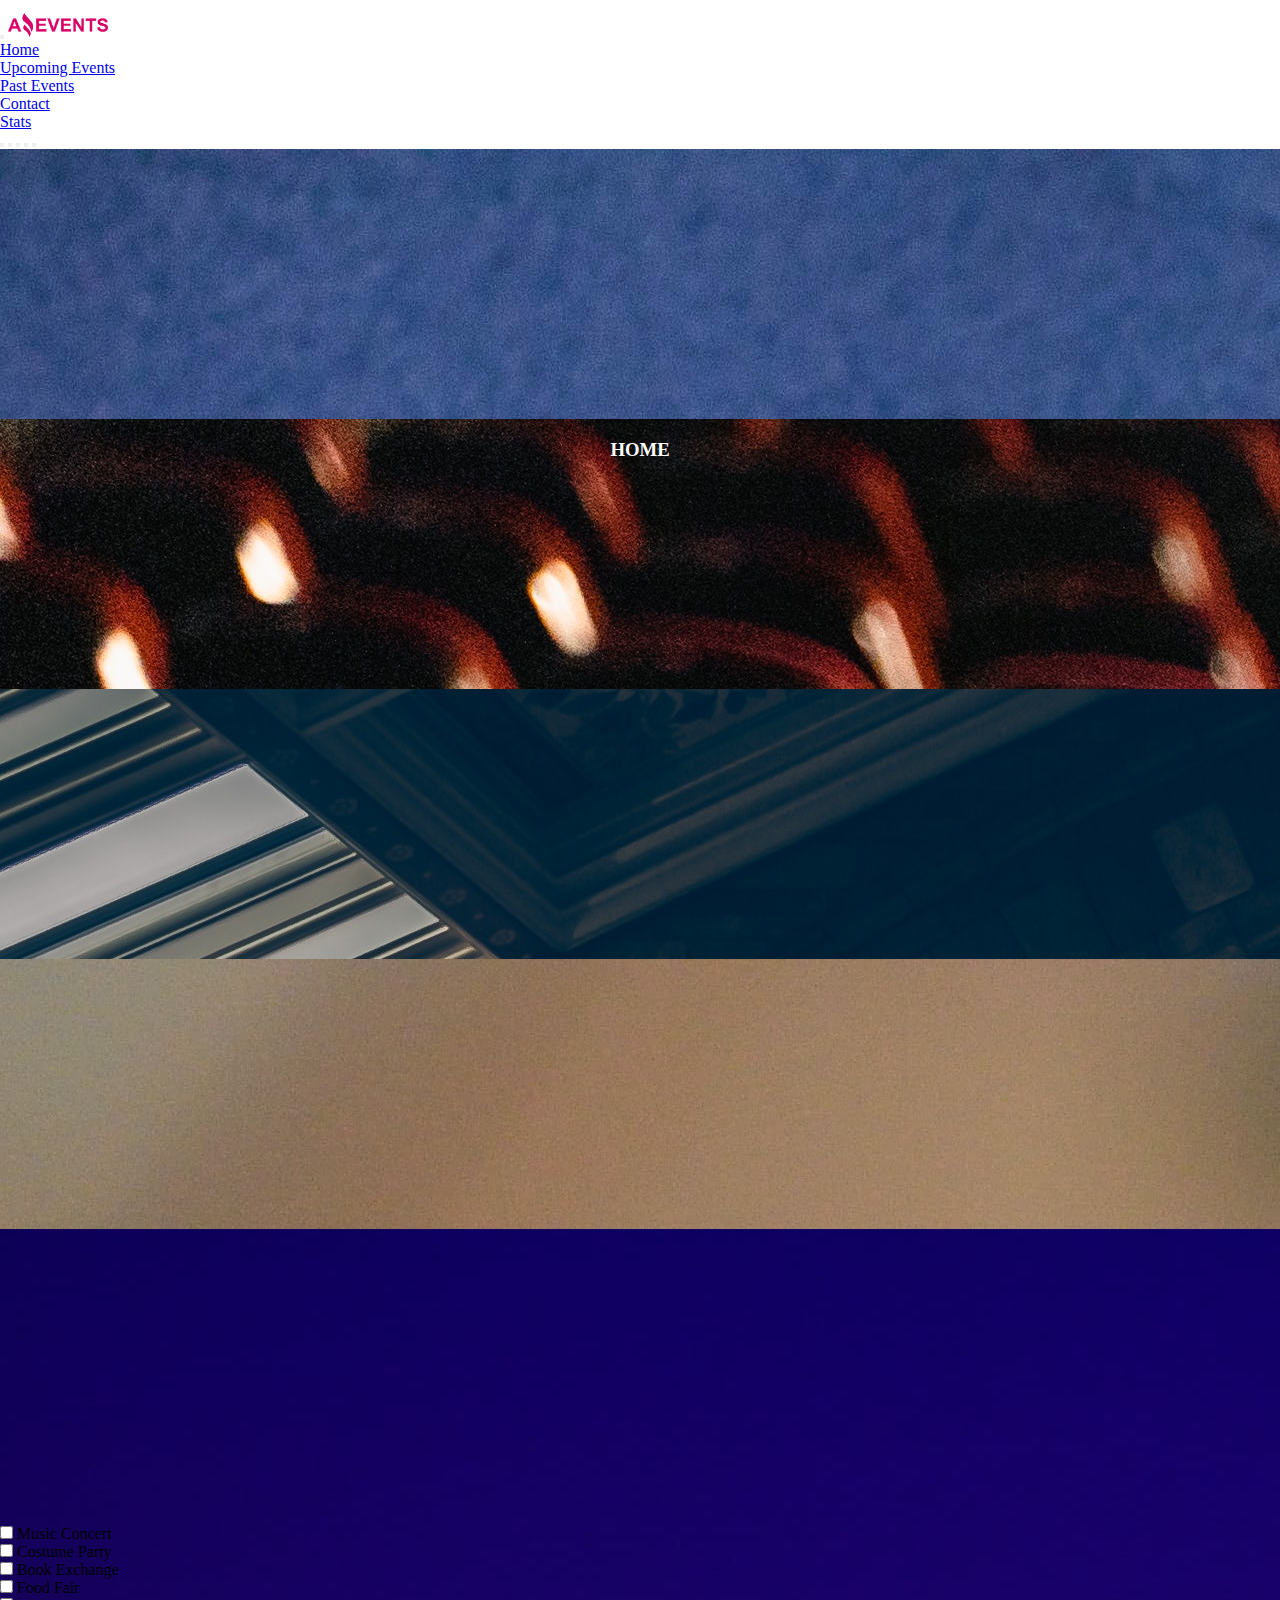
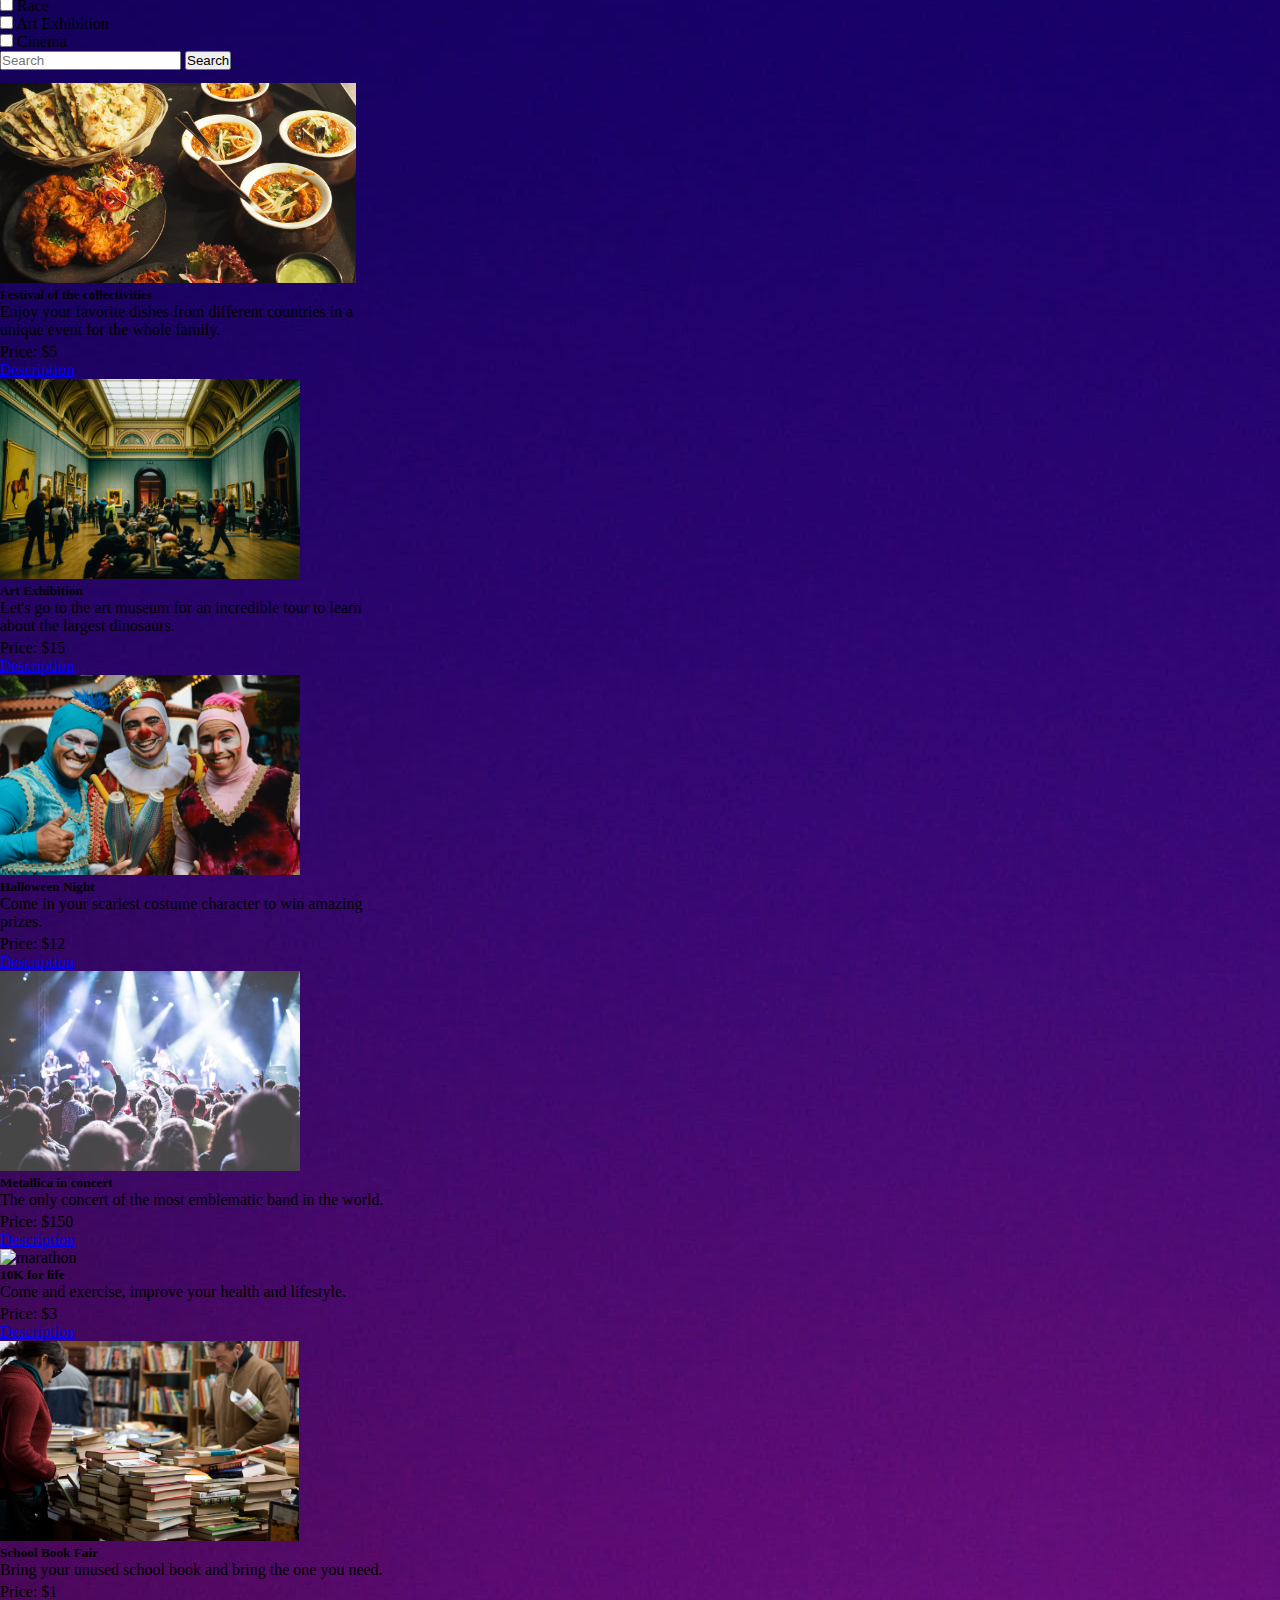
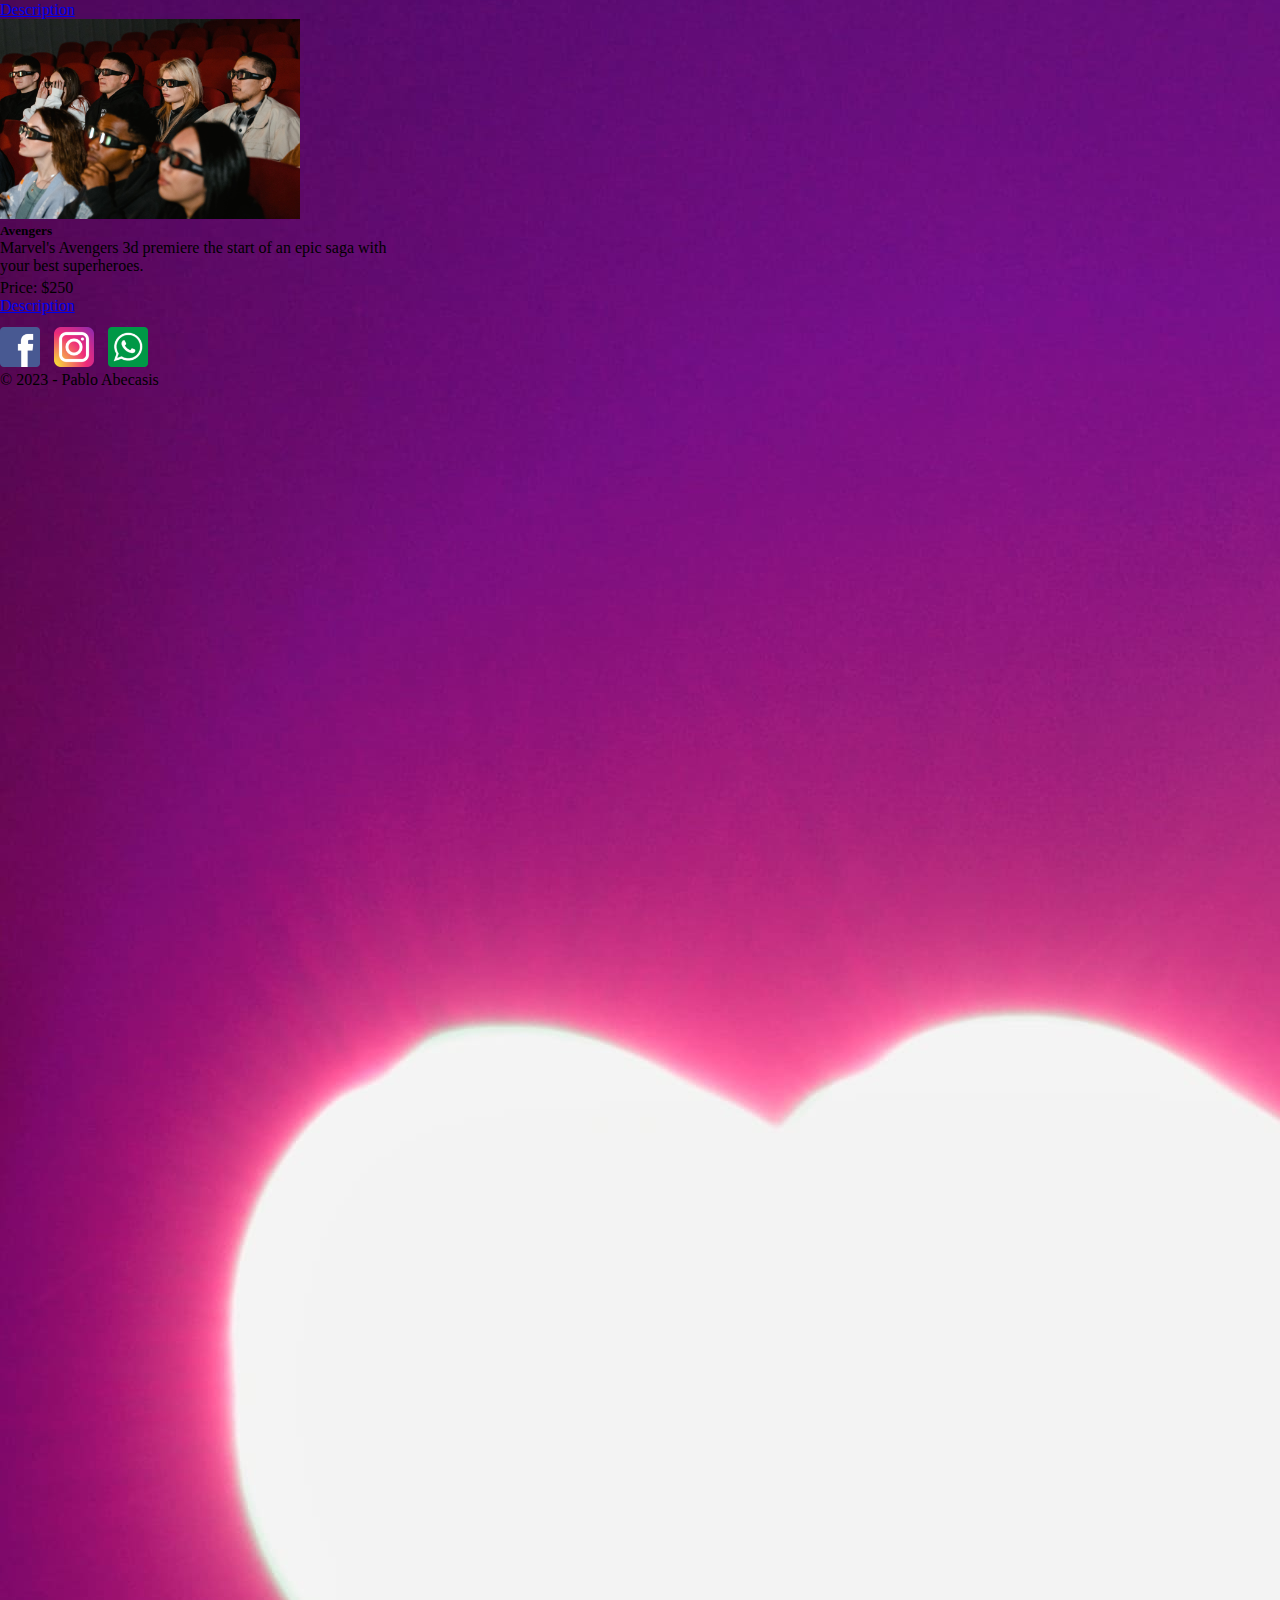
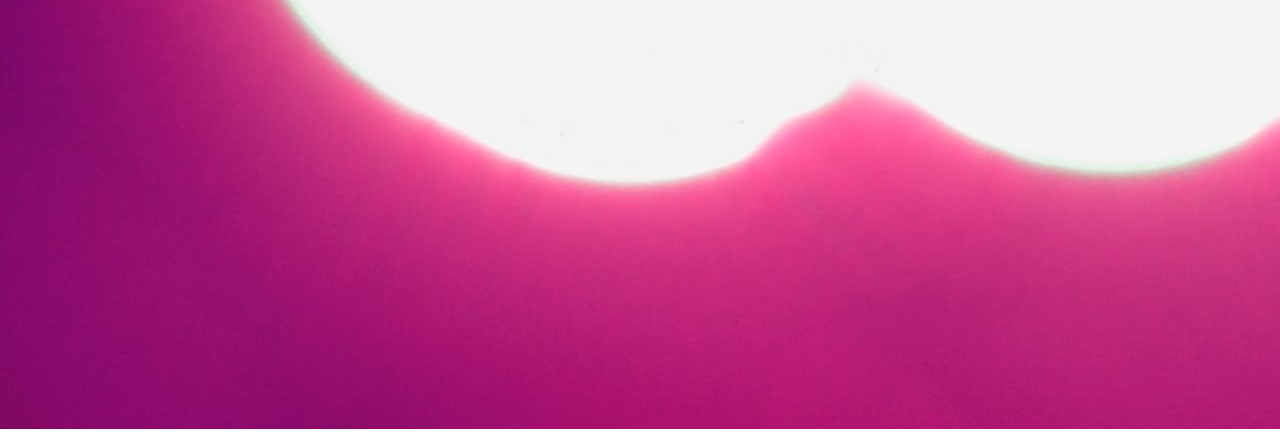
==== index.html @ d3374775 "version intermedia" ====
<!DOCTYPE html>
<html lang="en">
  <head>
    <meta charset="UTF-8" />
    <meta name="viewport" content="width=device-width, initial-scale=1.0" />
    <title>Amazing Events</title>
    <link
      href="https://cdn.jsdelivr.net/npm/bootstrap@5.3.1/dist/css/bootstrap.min.css"
      rel="stylesheet"
      integrity="sha384-4bw+/aepP/YC94hEpVNVgiZdgIC5+VKNBQNGCHeKRQN+PtmoHDEXuppvnDJzQIu9"
      crossorigin="anonymous"
    />
    <link rel="stylesheet" href="styles/style.css" />
    <link rel="icon" href="Assets/favicon.png" type="image/x-icon" />
  </head>
  <body>
    <header
      class="navbar bg-dark border-bottom border-body navbar-expand-lg pb-4"
      data-bs-theme="dark"
    >
      <div class="container">
        <button
          class="navbar-toggler"
          type="button"
          data-bs-toggle="collapse"
          data-bs-target="#navbarTogglerDemo01"
          aria-controls="navbarTogglerDemo01"
          aria-expanded="false"
          aria-label="Toggle navigation"
        >
          <span class="navbar-toggler-icon"></span>
        </button>

        <a class="navbar-brand" href="index.html">
          <img src="Assets/amazing_brand.png" alt="Logo" width="100" />
        </a>

        <div
          class="collapse navbar-collapse justify-content-end"
          id="navbarTogglerDemo01"
        >
          <ul class="navbar-nav ml-auto">
            <li class="nav-item">
              <a class="nav-link" href="index.html">Home</a>
            </li>
            <li class="nav-item">
              <a class="nav-link" href="upcoming-events.html"
                >Upcoming Events</a
              >
            </li>
            <li class="nav-item">
              <a class="nav-link" href="past-events.html">Past Events</a>
            </li>
            <li class="nav-item">
              <a class="nav-link" href="contact.html">Contact</a>
            </li>
            <li class="nav-item">
              <a class="nav-link" href="stats.html">Stats</a>
            </li>
          </ul>
        </div>
      </div>
    </header>

    <div class="position-relative">
      <h3 class="carousel-text">HOME</h3>
      <div id="carouselExample" class="carousel slide" data-bs-ride="carousel">
        <div class="carousel-indicators">
          <button
            type="button"
            data-bs-target="#carouselExample"
            data-bs-slide-to="0"
            class="active"
            aria-current="true"
            aria-label="Slide 1"
          ></button>
          <button
            type="button"
            data-bs-target="#carouselExample"
            data-bs-slide-to="1"
            aria-label="Slide 2"
          ></button>
          <button
            type="button"
            data-bs-target="#carouselExample"
            data-bs-slide-to="2"
            aria-label="Slide 3"
          ></button>
          <button
            type="button"
            data-bs-target="#carouselExample"
            data-bs-slide-to="3"
            aria-label="Slide 4"
          ></button>
          <button
            type="button"
            data-bs-target="#carouselExample"
            data-bs-slide-to="4"
            aria-label="Slide 5"
          ></button>
        </div>
        <div class="carousel-inner">
          <div class="carousel-item active">
            <img
              src="Assets/optional_banner_1.jpg"
              class="d-block w-100 carousel-bg carousel-image"
              alt="banner1"
            />
          </div>
          <div class="carousel-item">
            <img
              src="Assets/optional_banner_2.jpg"
              class="d-block w-100 carousel-bg"
              alt="banner2"
            />
          </div>
          <div class="carousel-item">
            <img
              src="Assets/optional_banner_3.jpg"
              class="d-block w-100 carousel-bg"
              alt="banner3"
            />
          </div>
          <div class="carousel-item">
            <img
              src="Assets/optional_banner_4.jpg"
              class="d-block w-100 carousel-bg"
              alt="banner4"
            />
          </div>
          <div class="carousel-item">
            <img
              src="Assets/optional_banner_5.jpg"
              class="d-block w-100 carousel-bg"
              alt="banner5"
            />
          </div>
        </div>

        <!-- <button
          class="carousel-control-prev"
          type="button"
          data-bs-target="#carouselExample"
          data-bs-slide="prev"
        >
          <span class="carousel-control-prev-icon" aria-hidden="true"></span>
          <span class="visually-hidden">Previous</span>
        </button>
        <button
          class="carousel-control-next"
          type="button"
          data-bs-target="#carouselExample"
          data-bs-slide="next"
        >
          <span class="carousel-control-next-icon" aria-hidden="true"></span>
          <span class="visually-hidden">Next</span>
        </button> -->
      </div>
    </div>

    <div class="container d-flex">
      <div class="container d-flex justify-content-start flex-wrap">
        <div class="form-check form-check-inline">
          <input
            class="form-check-input"
            type="checkbox"
            id="inlineCheckbox1"
            value="option1"
          />
          <label class="form-check-label" for="inlineCheckbox1"
            >Music Concert</label
          >
        </div>
        <div class="form-check form-check-inline">
          <input
            class="form-check-input"
            type="checkbox"
            id="inlineCheckbox2"
            value="option2"
          />
          <label class="form-check-label" for="inlineCheckbox2"
            >Costume Party</label
          >
        </div>
        <div class="form-check form-check-inline">
          <input
            class="form-check-input"
            type="checkbox"
            id="inlineCheckbox3"
            value="option3"
          />
          <label class="form-check-label" for="inlineCheckbox3"
            >Book Exchange</label
          >
        </div>
        <div class="form-check form-check-inline">
          <input
            class="form-check-input"
            type="checkbox"
            id="inlineCheckbox3"
            value="option4"
          />
          <label class="form-check-label" for="inlineCheckbox3"
            >Food Fair</label
          >
        </div>
        <div class="form-check form-check-inline">
          <input
            class="form-check-input"
            type="checkbox"
            id="inlineCheckbox3"
            value="option5"
          />
          <label class="form-check-label" for="inlineCheckbox3">Race</label>
        </div>
        <div class="form-check form-check-inline">
          <input
            class="form-check-input"
            type="checkbox"
            id="inlineCheckbox3"
            value="option6"
          />
          <label class="form-check-label" for="inlineCheckbox3"
            >Art Exhibition</label
          >
        </div>
        <div class="form-check form-check-inline">
          <input
            class="form-check-input"
            type="checkbox"
            id="inlineCheckbox3"
            value="option6"
          />
          <label class="form-check-label" for="inlineCheckbox3">Cinema</label>
        </div>
      </div>

      <form class="d-flex justify-content-end">
        <input
          class="form-control me-2"
          type="search"
          placeholder="Search"
          aria-label="Search"
        />
        <button class="btn btn-outline-dark" type="submit">Search</button>
      </form>
    </div>

    <div class="container d-flex flex-wrap justify-content-center">
      <div class="card mb-4 mr-4" style="width: 25rem">
        <img src="Assets/food_fair.jpg" class="card-img-top" alt="food-fair" />

        <div class="card-body">
          <h5 class="card-title">Festival of the collectivities</h5>
          <p class="card-text">
            Enjoy your favorite dishes from different countries in a unique
            event for the whole family.
          </p>
          <div class="container d-flex justify-content-between">
            <p class="card-text">Price: $5</p>
            <a href="details.html" class="btn btn-dark">Description</a>
          </div>
        </div>
      </div>
      <div class="card mb-4 mr-4" style="width: 25rem">
        <img
          src="Assets/outing_to_the_museum.jpg"
          class="card-img-top"
          alt="outing-to-the-museum"
        />
        <div class="card-body">
          <h5 class="card-title">Art Exhibition</h5>
          <p class="card-text">
            Let's go to the art museum for an incredible tour to learn about the
            largest dinosaurs.
          </p>
          <div class="container d-flex justify-content-between">
            <p class="card-text">Price: $15</p>
            <a href="details.html" class="btn btn-dark">Description</a>
          </div>
        </div>
      </div>
      <div class="card mb-4 mr-4" style="width: 25rem">
        <img
          src="Assets/costume_party.jpg"
          class="card-img-top"
          alt="costume-party"
        />
        <div class="card-body">
          <h5 class="card-title">Halloween Night</h5>
          <p class="card-text">
            Come in your scariest costume character to win amazing prizes.
          </p>
          <div class="container d-flex justify-content-between">
            <p class="card-text">Price: $12</p>
            <a href="details.html" class="btn btn-dark">Description</a>
          </div>
        </div>
      </div>
      <div class="card mb-4 mr-4" style="width: 25rem">
        <img
          src="Assets/music_concert.jpg"
          class="card-img-top"
          alt="music-concert"
        />
        <div class="card-body">
          <h5 class="card-title">Metallica in concert</h5>
          <p class="card-text">
            The only concert of the most emblematic band in the world.
          </p>
          <div class="container d-flex justify-content-between">
            <p class="card-text">Price: $150</p>
            <a href="details.html" class="btn btn-dark">Description</a>
          </div>
        </div>
      </div>
      <div class="card mb-4 mr-4" style="width: 25rem">
        <img src="Assets/marathon.jpg" class="card-img-top" alt="marathon" />
        <div class="card-body">
          <h5 class="card-title">10K for life</h5>
          <p class="card-text">
            Come and exercise, improve your health and lifestyle.
          </p>
          <div class="container d-flex justify-content-between">
            <p class="card-text">Price: $3</p>
            <a href="details.html" class="btn btn-dark">Description</a>
          </div>
        </div>
      </div>
      <div class="card mb-4 mr-4" style="width: 25rem">
        <img src="Assets/books.jpg" class="card-img-top" alt="books" />
        <div class="card-body">
          <h5 class="card-title">School Book Fair</h5>
          <p class="card-text">
            Bring your unused school book and bring the one you need.
          </p>
          <div class="container d-flex justify-content-between">
            <p class="card-text">Price: $1</p>
            <a href="details.html" class="btn btn-dark">Description</a>
          </div>
        </div>
      </div>
      <div class="card mb-4 mr-4" style="width: 25rem">
        <img src="Assets/cinema.jpg" class="card-img-top" alt="cinema" />
        <div class="card-body">
          <h5 class="card-title">Avengers</h5>
          <p class="card-text">
            Marvel's Avengers 3d premiere the start of an epic saga with your
            best superheroes.
          </p>
          <div class="container d-flex justify-content-between">
            <p class="card-text">Price: $250</p>
            <a href="details.html" class="btn btn-dark">Description</a>
          </div>
        </div>
      </div>
    </div>

    <footer class="bg-dark text-white text-center py-3">
      <div class="container d-flex justify-content-between align-items-center">
        <div class="d-flex">
          <img
            src="Assets/facebook.png"
            alt="facebook-logo"
            class="img-fluid icon mr-3"
          />
          <img
            src="Assets/instagram.png"
            alt="instagram-logo"
            class="img-fluid icon mr-3"
          />
          <img
            src="Assets/whatsapp.png"
            alt="whatsapp-logo"
            class="img-fluid icon mr-3"
          />
        </div>
        <p class="m-0">&copy; 2023 - Pablo Abecasis</p>
      </div>
    </footer>

    <script
      src="https://cdn.jsdelivr.net/npm/bootstrap@5.3.1/dist/js/bootstrap.bundle.min.js"
      integrity="sha384-HwwvtgBNo3bZJJLYd8oVXjrBZt8cqVSpeBNS5n7C8IVInixGAoxmnlMuBnhbgrkm"
      crossorigin="anonymous"
    ></script>
  </body>
</html>
---- styles/style.css ----
* {
  margin: 0px;
  padding: 0px;
  box-sizing: border-box;
}

.carousel-text {
  position: absolute;
  top: 50%;
  left: 50%;
  transform: translate(-50%, -50%);
  text-align: center;
  color: white;
  z-index: 1000;
}

.carousel-image{
  background-size: 100%;
  background-position: 50%;
}

.carousel-item {
  height: 30vh;
}

.container {
  padding-top: 1%;
}

.icon {
  padding-right: 10px;
  width: 50px;
}

.card-img-top {
  height: 200px;
  object-fit: cover;
}
.card-img {
  height: 300px;
  padding-right: 20px;
  object-fit: cover
}


td {
  height: 100%;
}
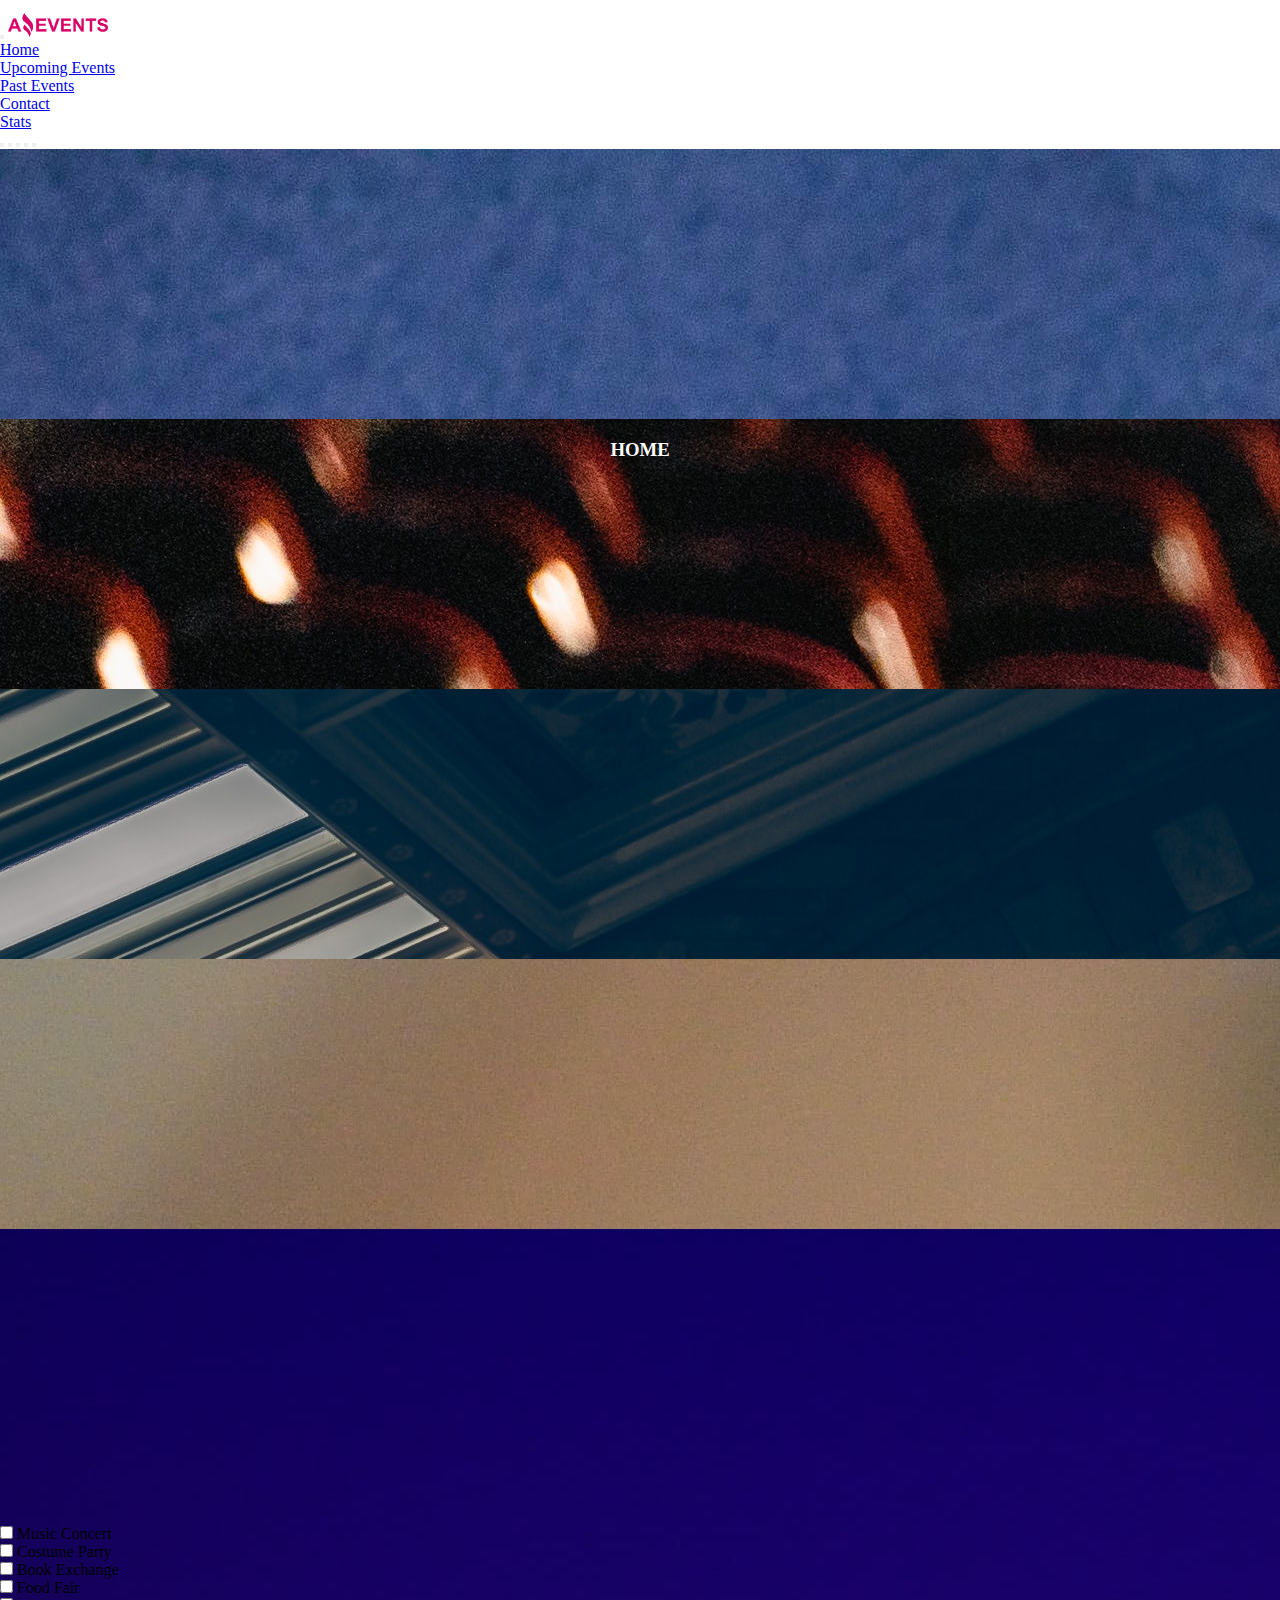
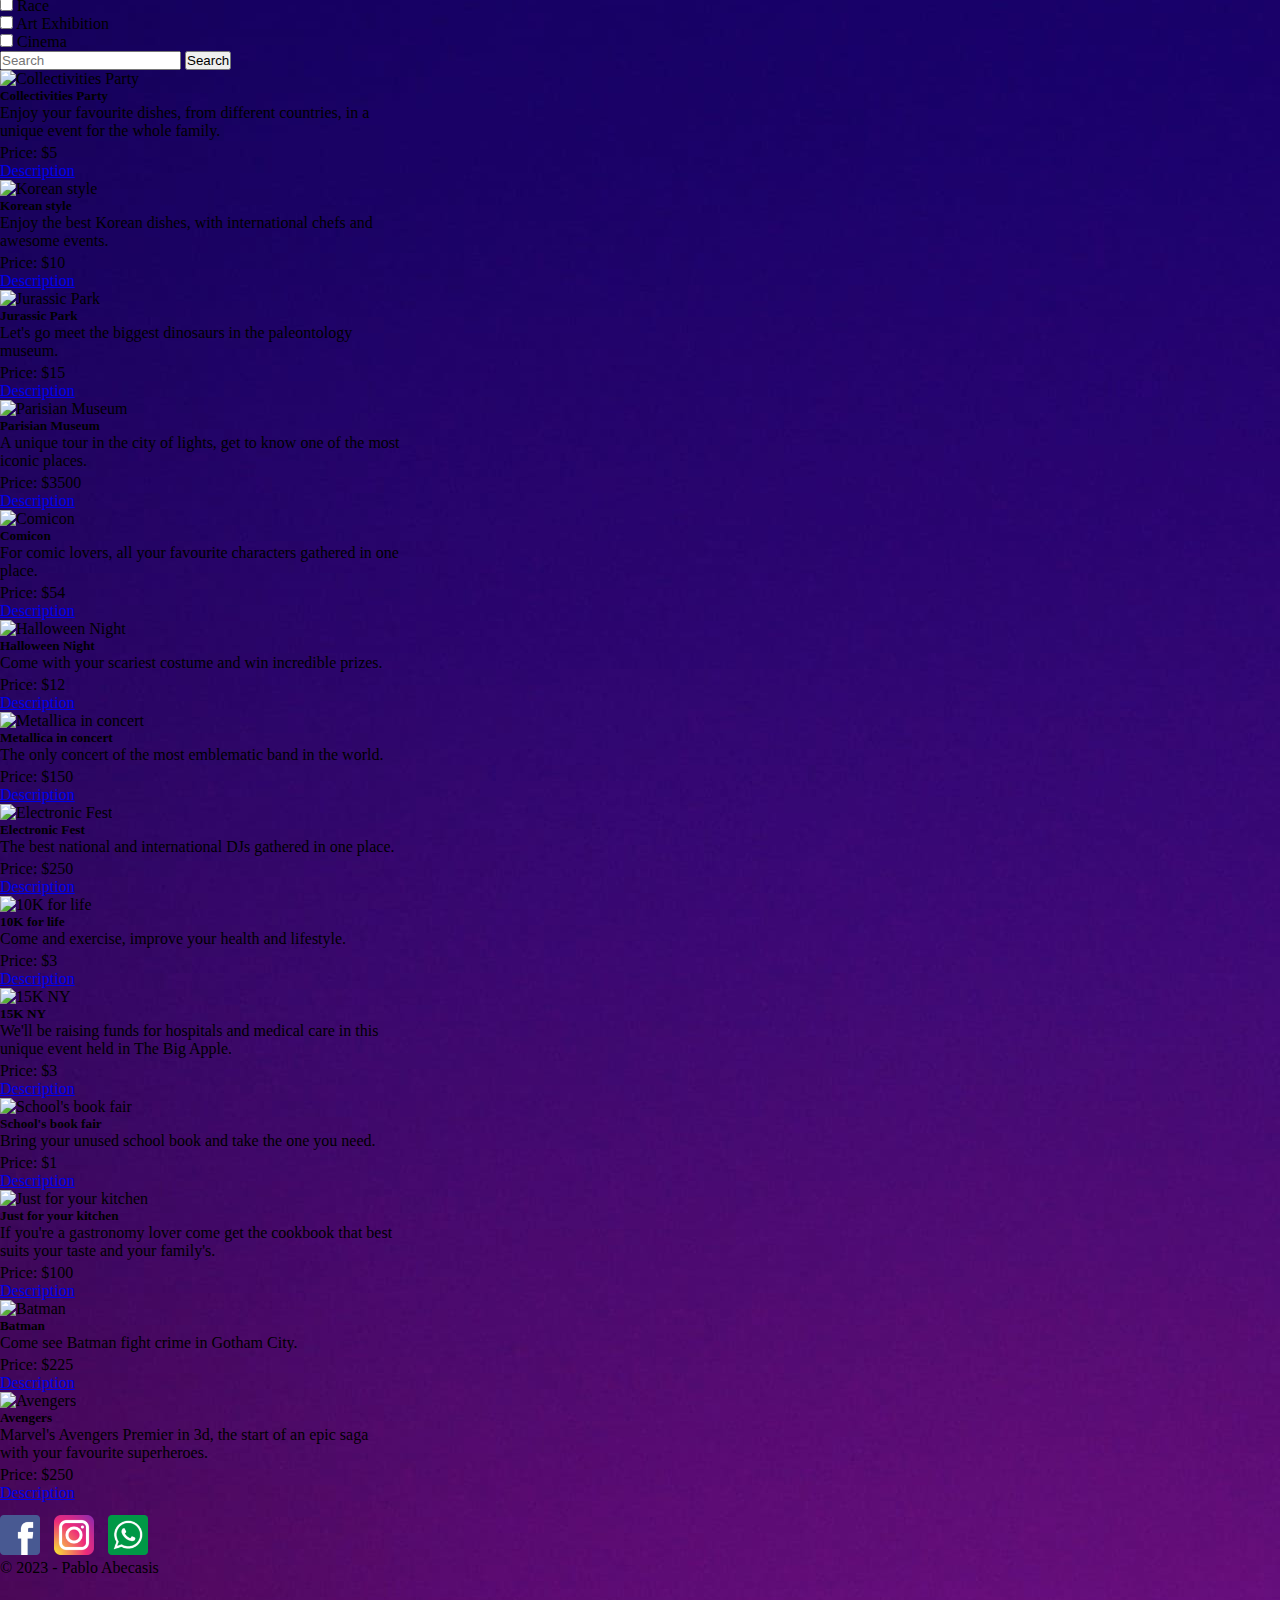
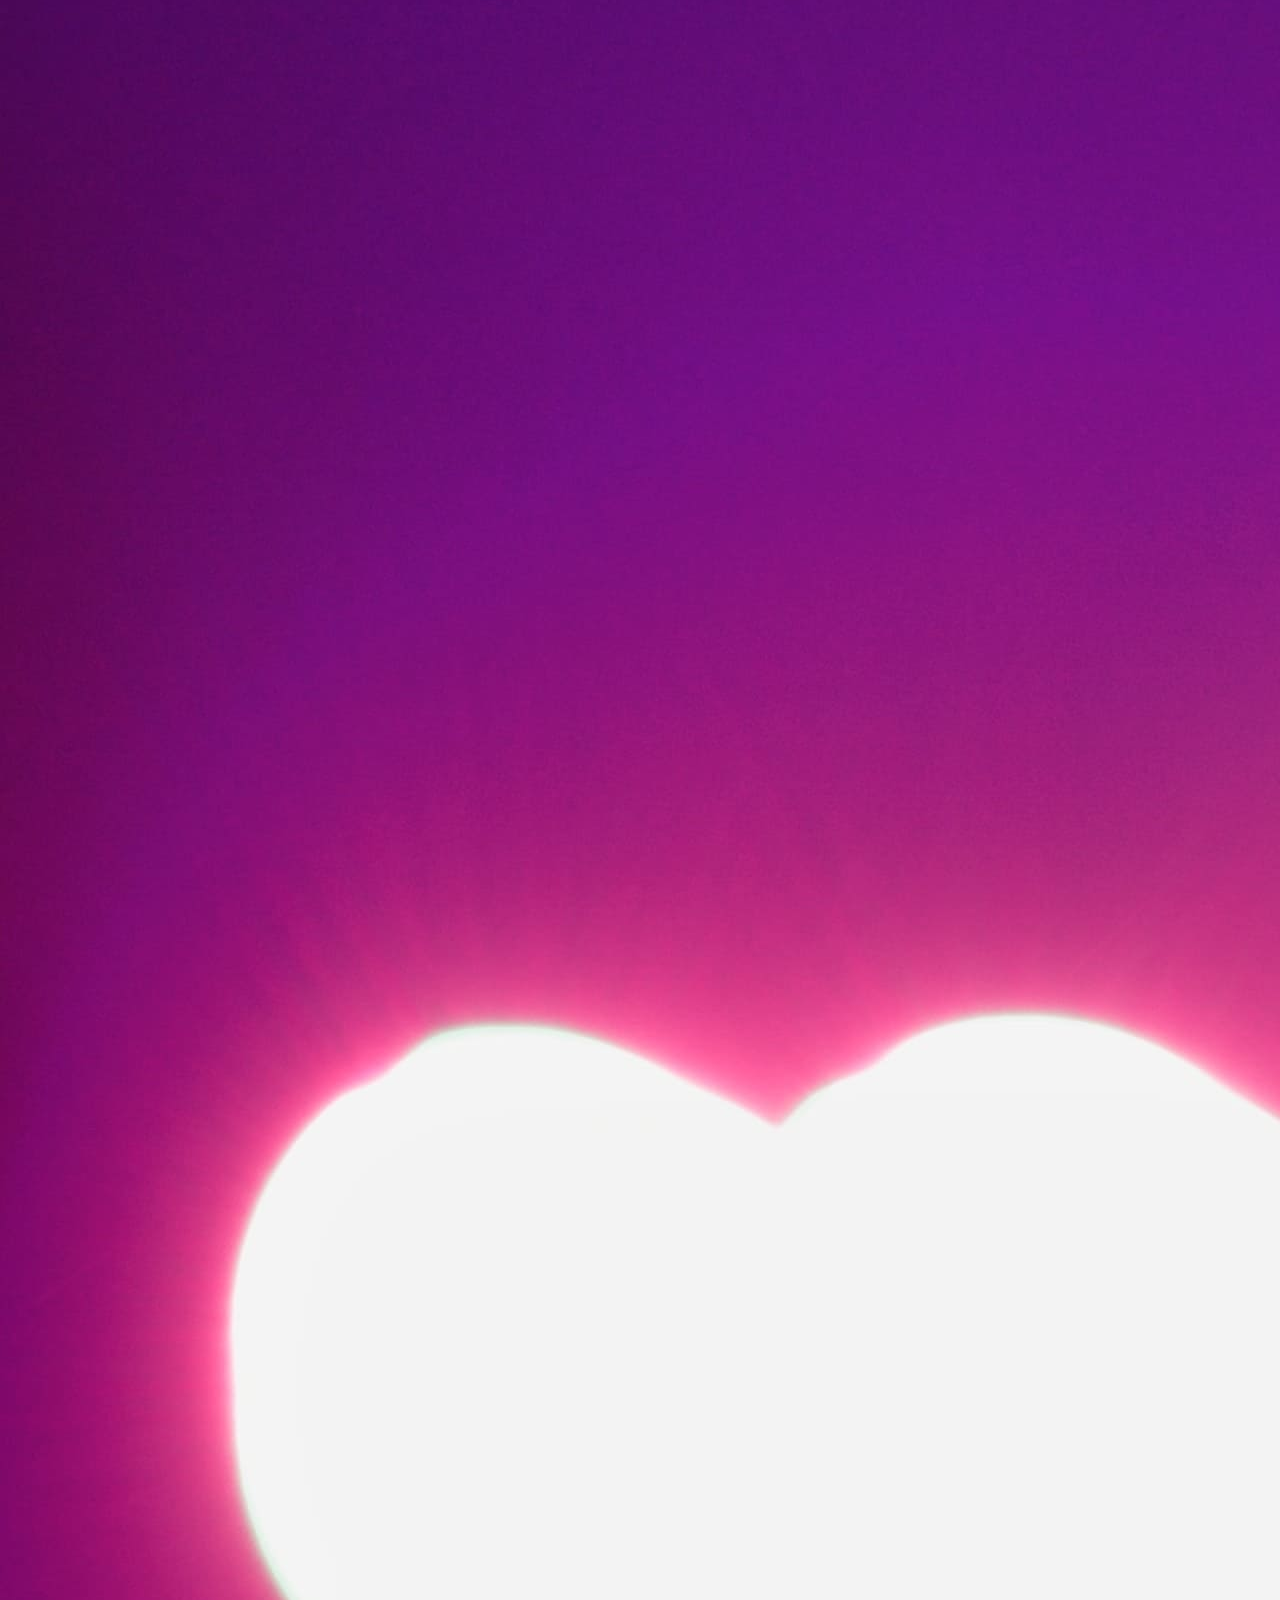
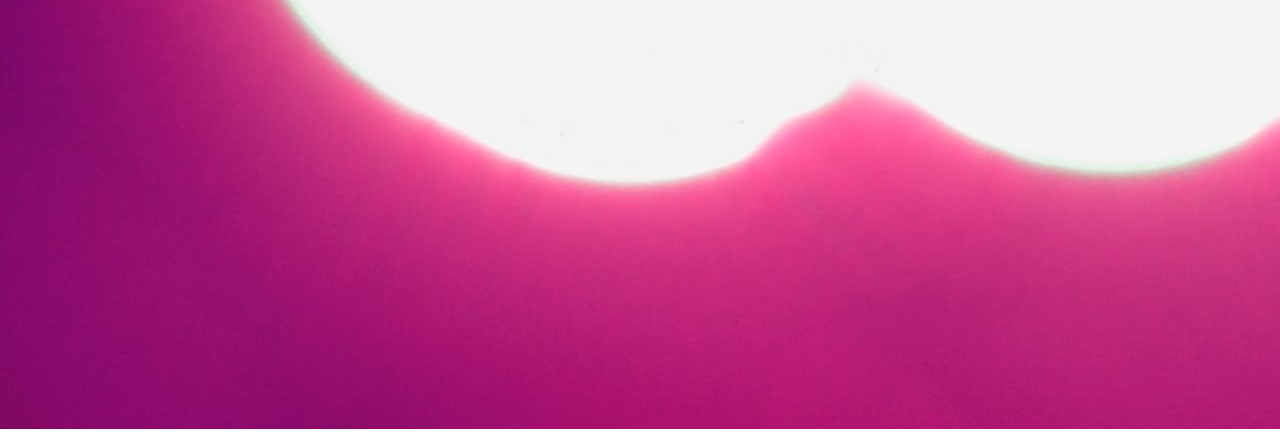
==== commit 3ffe5e4f: "version preliminar casi lista" ====
--- a/index.html
+++ b/index.html
@@ -10,7 +10,7 @@
       integrity="sha384-4bw+/aepP/YC94hEpVNVgiZdgIC5+VKNBQNGCHeKRQN+PtmoHDEXuppvnDJzQIu9"
       crossorigin="anonymous"
     />
-    <link rel="stylesheet" href="styles/style.css" />
+    <link rel="stylesheet" href="./styles/style.css" />
     <link rel="icon" href="Assets/favicon.png" type="image/x-icon" />
   </head>
   <body>
@@ -62,299 +62,200 @@
       </div>
     </header>
 
-    <div class="position-relative">
-      <h3 class="carousel-text">HOME</h3>
-      <div id="carouselExample" class="carousel slide" data-bs-ride="carousel">
-        <div class="carousel-indicators">
-          <button
+    <main>
+      <div class="position-relative">
+        <h3 class="carousel-text">HOME</h3>
+        <div
+          id="carouselExample"
+          class="carousel slide"
+          data-bs-ride="carousel"
+        >
+          <div class="carousel-indicators">
+            <button
+              type="button"
+              data-bs-target="#carouselExample"
+              data-bs-slide-to="0"
+              class="active"
+              aria-current="true"
+              aria-label="Slide 1"
+            ></button>
+            <button
+              type="button"
+              data-bs-target="#carouselExample"
+              data-bs-slide-to="1"
+              aria-label="Slide 2"
+            ></button>
+            <button
+              type="button"
+              data-bs-target="#carouselExample"
+              data-bs-slide-to="2"
+              aria-label="Slide 3"
+            ></button>
+            <button
+              type="button"
+              data-bs-target="#carouselExample"
+              data-bs-slide-to="3"
+              aria-label="Slide 4"
+            ></button>
+            <button
+              type="button"
+              data-bs-target="#carouselExample"
+              data-bs-slide-to="4"
+              aria-label="Slide 5"
+            ></button>
+          </div>
+          <div class="carousel-inner">
+            <div class="carousel-item active">
+              <img
+                src="Assets/optional_banner_1.jpg"
+                class="d-block w-100 carousel-bg carousel-image"
+                alt="banner1"
+              />
+            </div>
+            <div class="carousel-item">
+              <img
+                src="Assets/optional_banner_2.jpg"
+                class="d-block w-100 carousel-bg"
+                alt="banner2"
+              />
+            </div>
+            <div class="carousel-item">
+              <img
+                src="Assets/optional_banner_3.jpg"
+                class="d-block w-100 carousel-bg"
+                alt="banner3"
+              />
+            </div>
+            <div class="carousel-item">
+              <img
+                src="Assets/optional_banner_4.jpg"
+                class="d-block w-100 carousel-bg"
+                alt="banner4"
+              />
+            </div>
+            <div class="carousel-item">
+              <img
+                src="Assets/optional_banner_5.jpg"
+                class="d-block w-100 carousel-bg"
+                alt="banner5"
+              />
+            </div>
+          </div>
+
+          <!-- <button
+            class="carousel-control-prev"
             type="button"
             data-bs-target="#carouselExample"
-            data-bs-slide-to="0"
-            class="active"
-            aria-current="true"
-            aria-label="Slide 1"
-          ></button>
+            data-bs-slide="prev"
+          >
+            <span class="carousel-control-prev-icon" aria-hidden="true"></span>
+            <span class="visually-hidden">Previous</span>
+          </button>
           <button
+            class="carousel-control-next"
             type="button"
             data-bs-target="#carouselExample"
-            data-bs-slide-to="1"
-            aria-label="Slide 2"
-          ></button>
-          <button
-            type="button"
-            data-bs-target="#carouselExample"
-            data-bs-slide-to="2"
-            aria-label="Slide 3"
-          ></button>
-          <button
-            type="button"
-            data-bs-target="#carouselExample"
-            data-bs-slide-to="3"
-            aria-label="Slide 4"
-          ></button>
-          <button
-            type="button"
-            data-bs-target="#carouselExample"
-            data-bs-slide-to="4"
-            aria-label="Slide 5"
-          ></button>
-        </div>
-        <div class="carousel-inner">
-          <div class="carousel-item active">
-            <img
-              src="Assets/optional_banner_1.jpg"
-              class="d-block w-100 carousel-bg carousel-image"
-              alt="banner1"
-            />
-          </div>
-          <div class="carousel-item">
-            <img
-              src="Assets/optional_banner_2.jpg"
-              class="d-block w-100 carousel-bg"
-              alt="banner2"
-            />
-          </div>
-          <div class="carousel-item">
-            <img
-              src="Assets/optional_banner_3.jpg"
-              class="d-block w-100 carousel-bg"
-              alt="banner3"
-            />
-          </div>
-          <div class="carousel-item">
-            <img
-              src="Assets/optional_banner_4.jpg"
-              class="d-block w-100 carousel-bg"
-              alt="banner4"
-            />
-          </div>
-          <div class="carousel-item">
-            <img
-              src="Assets/optional_banner_5.jpg"
-              class="d-block w-100 carousel-bg"
-              alt="banner5"
-            />
-          </div>
-        </div>
-
-        <!-- <button
-          class="carousel-control-prev"
-          type="button"
-          data-bs-target="#carouselExample"
-          data-bs-slide="prev"
-        >
-          <span class="carousel-control-prev-icon" aria-hidden="true"></span>
-          <span class="visually-hidden">Previous</span>
-        </button>
-        <button
-          class="carousel-control-next"
-          type="button"
-          data-bs-target="#carouselExample"
-          data-bs-slide="next"
-        >
-          <span class="carousel-control-next-icon" aria-hidden="true"></span>
-          <span class="visually-hidden">Next</span>
-        </button> -->
-      </div>
-    </div>
-
-    <div class="container d-flex">
-      <div class="container d-flex justify-content-start flex-wrap">
-        <div class="form-check form-check-inline">
+            data-bs-slide="next"
+          >
+            <span class="carousel-control-next-icon" aria-hidden="true"></span>
+            <span class="visually-hidden">Next</span>
+          </button> -->
+        </div>
+      </div>
+
+      <div class="container d-flex mb-4">
+        <div class="container d-flex justify-content-start flex-wrap">
+          <div class="form-check form-check-inline">
+            <input
+              class="form-check-input"
+              type="checkbox"
+              id="inlineCheckbox1"
+              value="option1"
+            />
+            <label class="form-check-label" for="inlineCheckbox1"
+              >Music Concert</label
+            >
+          </div>
+          <div class="form-check form-check-inline">
+            <input
+              class="form-check-input"
+              type="checkbox"
+              id="inlineCheckbox2"
+              value="option2"
+            />
+            <label class="form-check-label" for="inlineCheckbox2"
+              >Costume Party</label
+            >
+          </div>
+          <div class="form-check form-check-inline">
+            <input
+              class="form-check-input"
+              type="checkbox"
+              id="inlineCheckbox3"
+              value="option3"
+            />
+            <label class="form-check-label" for="inlineCheckbox3"
+              >Book Exchange</label
+            >
+          </div>
+          <div class="form-check form-check-inline">
+            <input
+              class="form-check-input"
+              type="checkbox"
+              id="inlineCheckbox4"
+              value="option4"
+            />
+            <label class="form-check-label" for="inlineCheckbox3"
+              >Food Fair</label
+            >
+          </div>
+          <div class="form-check form-check-inline">
+            <input
+              class="form-check-input"
+              type="checkbox"
+              id="inlineCheckbox5"
+              value="option5"
+            />
+            <label class="form-check-label" for="inlineCheckbox3">Race</label>
+          </div>
+          <div class="form-check form-check-inline">
+            <input
+              class="form-check-input"
+              type="checkbox"
+              id="inlineCheckbox6"
+              value="option6"
+            />
+            <label class="form-check-label" for="inlineCheckbox3"
+              >Art Exhibition</label
+            >
+          </div>
+          <div class="form-check form-check-inline">
+            <input
+              class="form-check-input"
+              type="checkbox"
+              id="inlineCheckbox7"
+              value="option6"
+            />
+            <label class="form-check-label" for="inlineCheckbox3">Cinema</label>
+          </div>
+        </div>
+
+        <form class="d-flex justify-content-end">
           <input
-            class="form-check-input"
-            type="checkbox"
-            id="inlineCheckbox1"
-            value="option1"
-          />
-          <label class="form-check-label" for="inlineCheckbox1"
-            >Music Concert</label
-          >
-        </div>
-        <div class="form-check form-check-inline">
-          <input
-            class="form-check-input"
-            type="checkbox"
-            id="inlineCheckbox2"
-            value="option2"
-          />
-          <label class="form-check-label" for="inlineCheckbox2"
-            >Costume Party</label
-          >
-        </div>
-        <div class="form-check form-check-inline">
-          <input
-            class="form-check-input"
-            type="checkbox"
-            id="inlineCheckbox3"
-            value="option3"
-          />
-          <label class="form-check-label" for="inlineCheckbox3"
-            >Book Exchange</label
-          >
-        </div>
-        <div class="form-check form-check-inline">
-          <input
-            class="form-check-input"
-            type="checkbox"
-            id="inlineCheckbox3"
-            value="option4"
-          />
-          <label class="form-check-label" for="inlineCheckbox3"
-            >Food Fair</label
-          >
-        </div>
-        <div class="form-check form-check-inline">
-          <input
-            class="form-check-input"
-            type="checkbox"
-            id="inlineCheckbox3"
-            value="option5"
-          />
-          <label class="form-check-label" for="inlineCheckbox3">Race</label>
-        </div>
-        <div class="form-check form-check-inline">
-          <input
-            class="form-check-input"
-            type="checkbox"
-            id="inlineCheckbox3"
-            value="option6"
-          />
-          <label class="form-check-label" for="inlineCheckbox3"
-            >Art Exhibition</label
-          >
-        </div>
-        <div class="form-check form-check-inline">
-          <input
-            class="form-check-input"
-            type="checkbox"
-            id="inlineCheckbox3"
-            value="option6"
-          />
-          <label class="form-check-label" for="inlineCheckbox3">Cinema</label>
-        </div>
-      </div>
-
-      <form class="d-flex justify-content-end">
-        <input
-          class="form-control me-2"
-          type="search"
-          placeholder="Search"
-          aria-label="Search"
-        />
-        <button class="btn btn-outline-dark" type="submit">Search</button>
-      </form>
-    </div>
-
-    <div class="container d-flex flex-wrap justify-content-center">
-      <div class="card mb-4 mr-4" style="width: 25rem">
-        <img src="Assets/food_fair.jpg" class="card-img-top" alt="food-fair" />
-
-        <div class="card-body">
-          <h5 class="card-title">Festival of the collectivities</h5>
-          <p class="card-text">
-            Enjoy your favorite dishes from different countries in a unique
-            event for the whole family.
-          </p>
-          <div class="container d-flex justify-content-between">
-            <p class="card-text">Price: $5</p>
-            <a href="details.html" class="btn btn-dark">Description</a>
-          </div>
-        </div>
-      </div>
-      <div class="card mb-4 mr-4" style="width: 25rem">
-        <img
-          src="Assets/outing_to_the_museum.jpg"
-          class="card-img-top"
-          alt="outing-to-the-museum"
-        />
-        <div class="card-body">
-          <h5 class="card-title">Art Exhibition</h5>
-          <p class="card-text">
-            Let's go to the art museum for an incredible tour to learn about the
-            largest dinosaurs.
-          </p>
-          <div class="container d-flex justify-content-between">
-            <p class="card-text">Price: $15</p>
-            <a href="details.html" class="btn btn-dark">Description</a>
-          </div>
-        </div>
-      </div>
-      <div class="card mb-4 mr-4" style="width: 25rem">
-        <img
-          src="Assets/costume_party.jpg"
-          class="card-img-top"
-          alt="costume-party"
-        />
-        <div class="card-body">
-          <h5 class="card-title">Halloween Night</h5>
-          <p class="card-text">
-            Come in your scariest costume character to win amazing prizes.
-          </p>
-          <div class="container d-flex justify-content-between">
-            <p class="card-text">Price: $12</p>
-            <a href="details.html" class="btn btn-dark">Description</a>
-          </div>
-        </div>
-      </div>
-      <div class="card mb-4 mr-4" style="width: 25rem">
-        <img
-          src="Assets/music_concert.jpg"
-          class="card-img-top"
-          alt="music-concert"
-        />
-        <div class="card-body">
-          <h5 class="card-title">Metallica in concert</h5>
-          <p class="card-text">
-            The only concert of the most emblematic band in the world.
-          </p>
-          <div class="container d-flex justify-content-between">
-            <p class="card-text">Price: $150</p>
-            <a href="details.html" class="btn btn-dark">Description</a>
-          </div>
-        </div>
-      </div>
-      <div class="card mb-4 mr-4" style="width: 25rem">
-        <img src="Assets/marathon.jpg" class="card-img-top" alt="marathon" />
-        <div class="card-body">
-          <h5 class="card-title">10K for life</h5>
-          <p class="card-text">
-            Come and exercise, improve your health and lifestyle.
-          </p>
-          <div class="container d-flex justify-content-between">
-            <p class="card-text">Price: $3</p>
-            <a href="details.html" class="btn btn-dark">Description</a>
-          </div>
-        </div>
-      </div>
-      <div class="card mb-4 mr-4" style="width: 25rem">
-        <img src="Assets/books.jpg" class="card-img-top" alt="books" />
-        <div class="card-body">
-          <h5 class="card-title">School Book Fair</h5>
-          <p class="card-text">
-            Bring your unused school book and bring the one you need.
-          </p>
-          <div class="container d-flex justify-content-between">
-            <p class="card-text">Price: $1</p>
-            <a href="details.html" class="btn btn-dark">Description</a>
-          </div>
-        </div>
-      </div>
-      <div class="card mb-4 mr-4" style="width: 25rem">
-        <img src="Assets/cinema.jpg" class="card-img-top" alt="cinema" />
-        <div class="card-body">
-          <h5 class="card-title">Avengers</h5>
-          <p class="card-text">
-            Marvel's Avengers 3d premiere the start of an epic saga with your
-            best superheroes.
-          </p>
-          <div class="container d-flex justify-content-between">
-            <p class="card-text">Price: $250</p>
-            <a href="details.html" class="btn btn-dark">Description</a>
-          </div>
-        </div>
-      </div>
-    </div>
+            class="form-control me-2"
+            type="search"
+            placeholder="Search"
+            aria-label="Search"
+          />
+          <button class="btn btn-outline-dark" type="submit">Search</button>
+        </form>
+      </div>
+
+      <div class="container-fluid">
+        <div class="row d-flex justify-content-center" id="cardContainer"></div>
+      </div>
+
+    </main>
 
     <footer class="bg-dark text-white text-center py-3">
       <div class="container d-flex justify-content-between align-items-center">
@@ -384,5 +285,6 @@
       integrity="sha384-HwwvtgBNo3bZJJLYd8oVXjrBZt8cqVSpeBNS5n7C8IVInixGAoxmnlMuBnhbgrkm"
       crossorigin="anonymous"
     ></script>
+    <script src="./Js/home.js" type="module"></script>
   </body>
 </html>
--- a/styles/style.css
+++ b/styles/style.css
@@ -2,6 +2,19 @@
   margin: 0px;
   padding: 0px;
   box-sizing: border-box;
+}
+
+html, body {
+  height: 100%;
+}
+
+body {
+  display: flex;
+  flex-direction: column;
+}
+
+main {
+  flex-grow: 1;
 }
 
 .carousel-text {
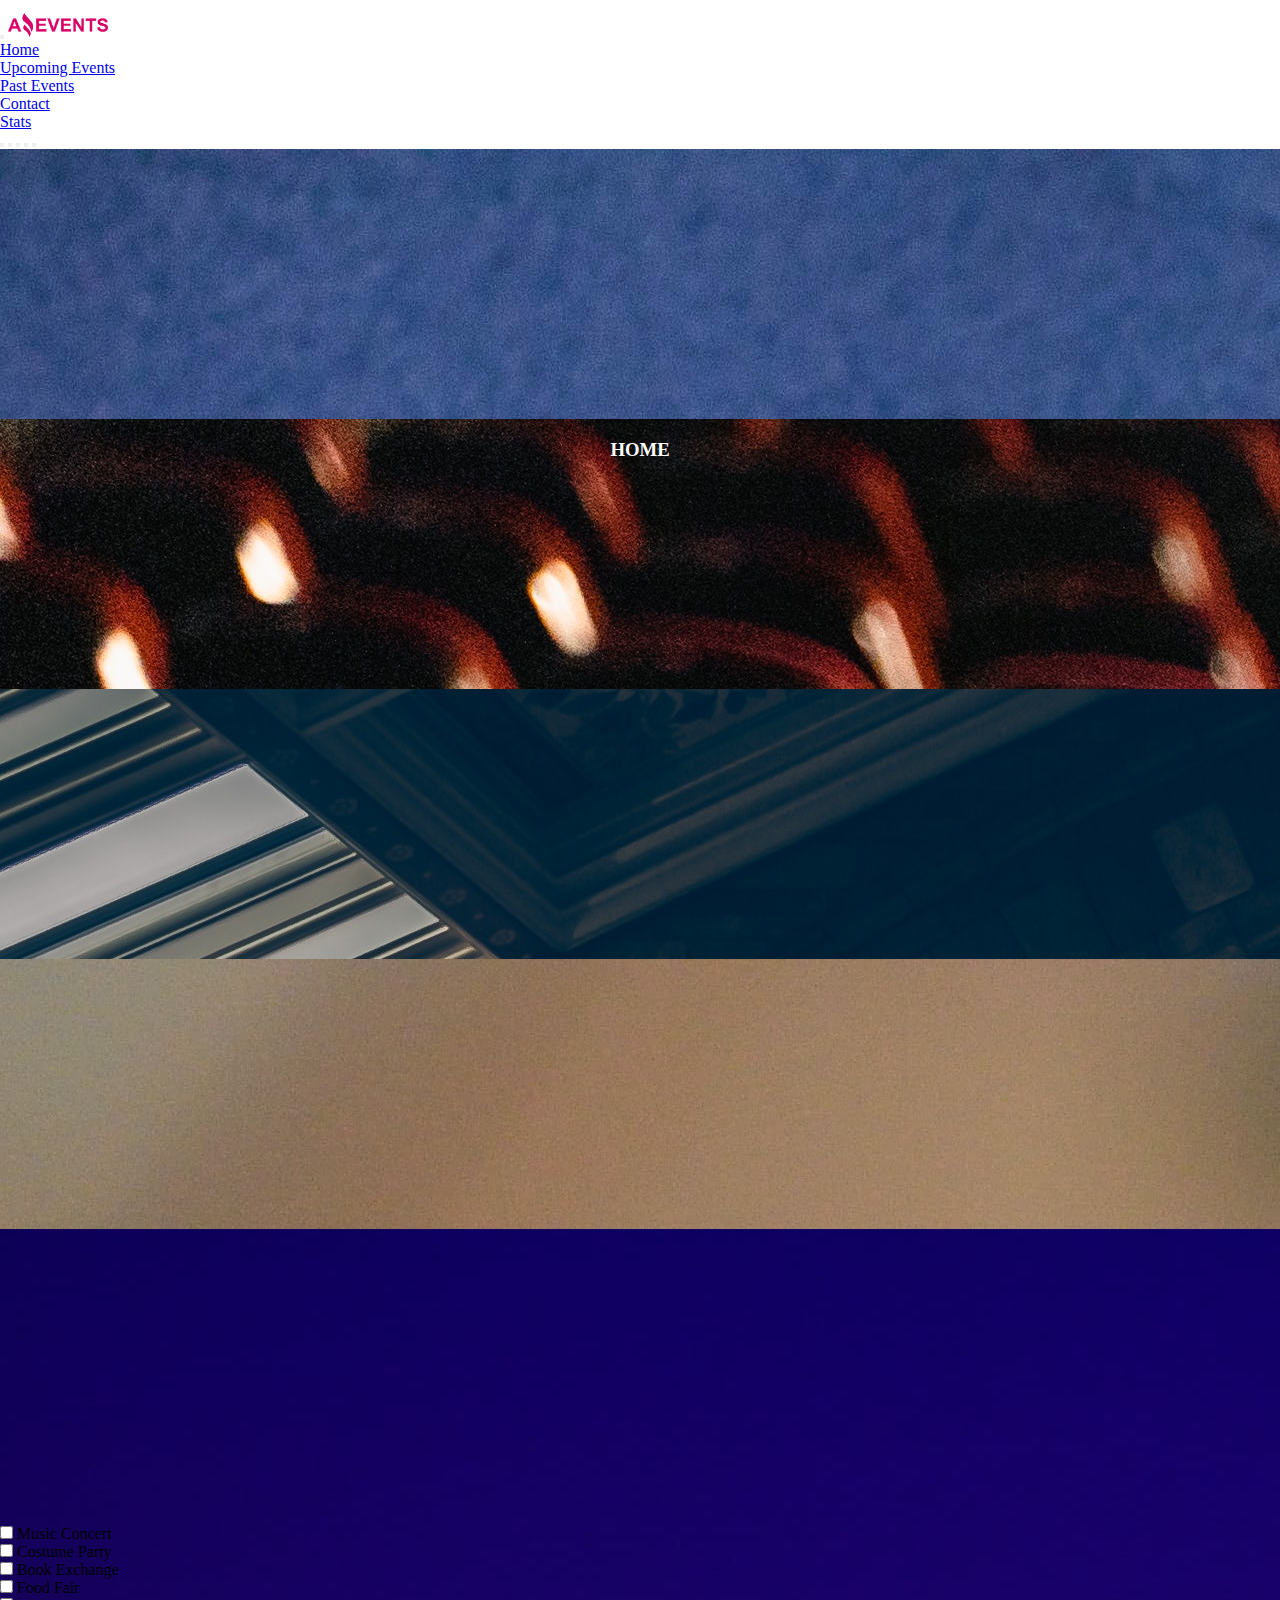
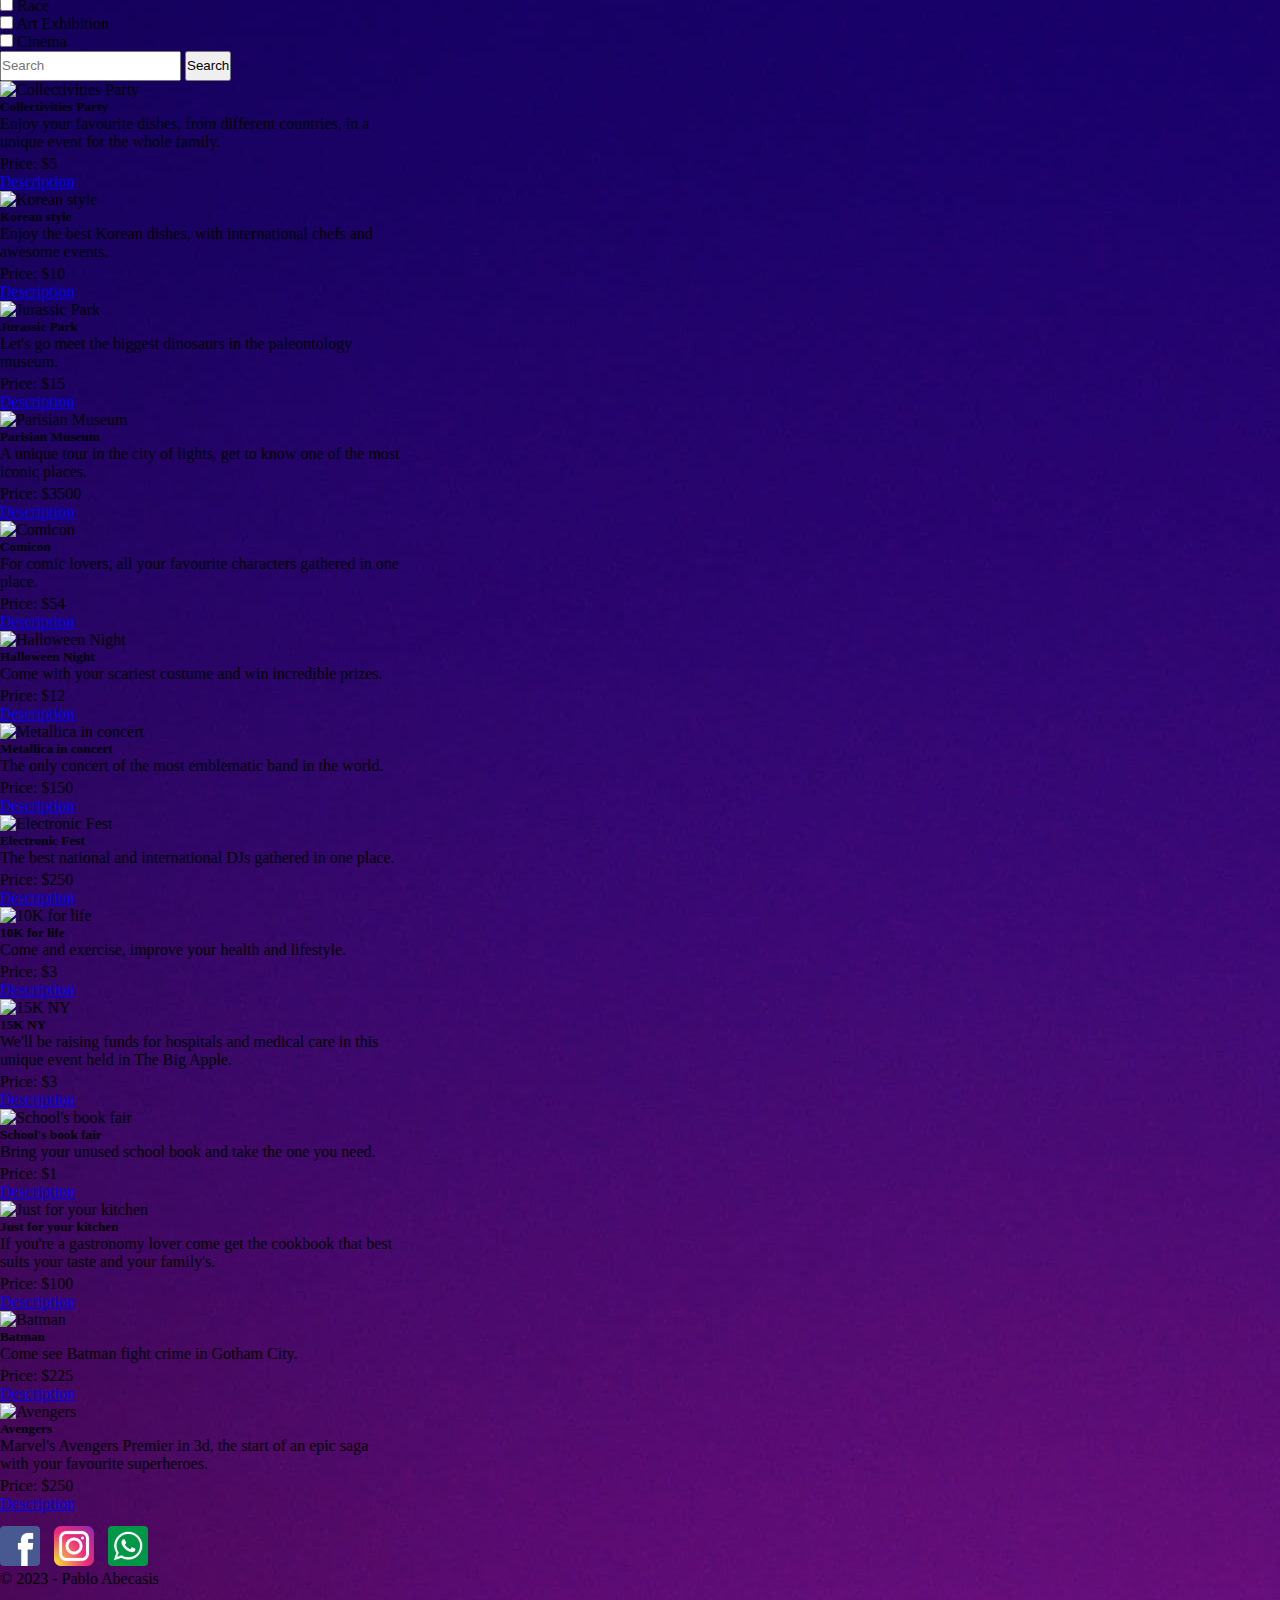
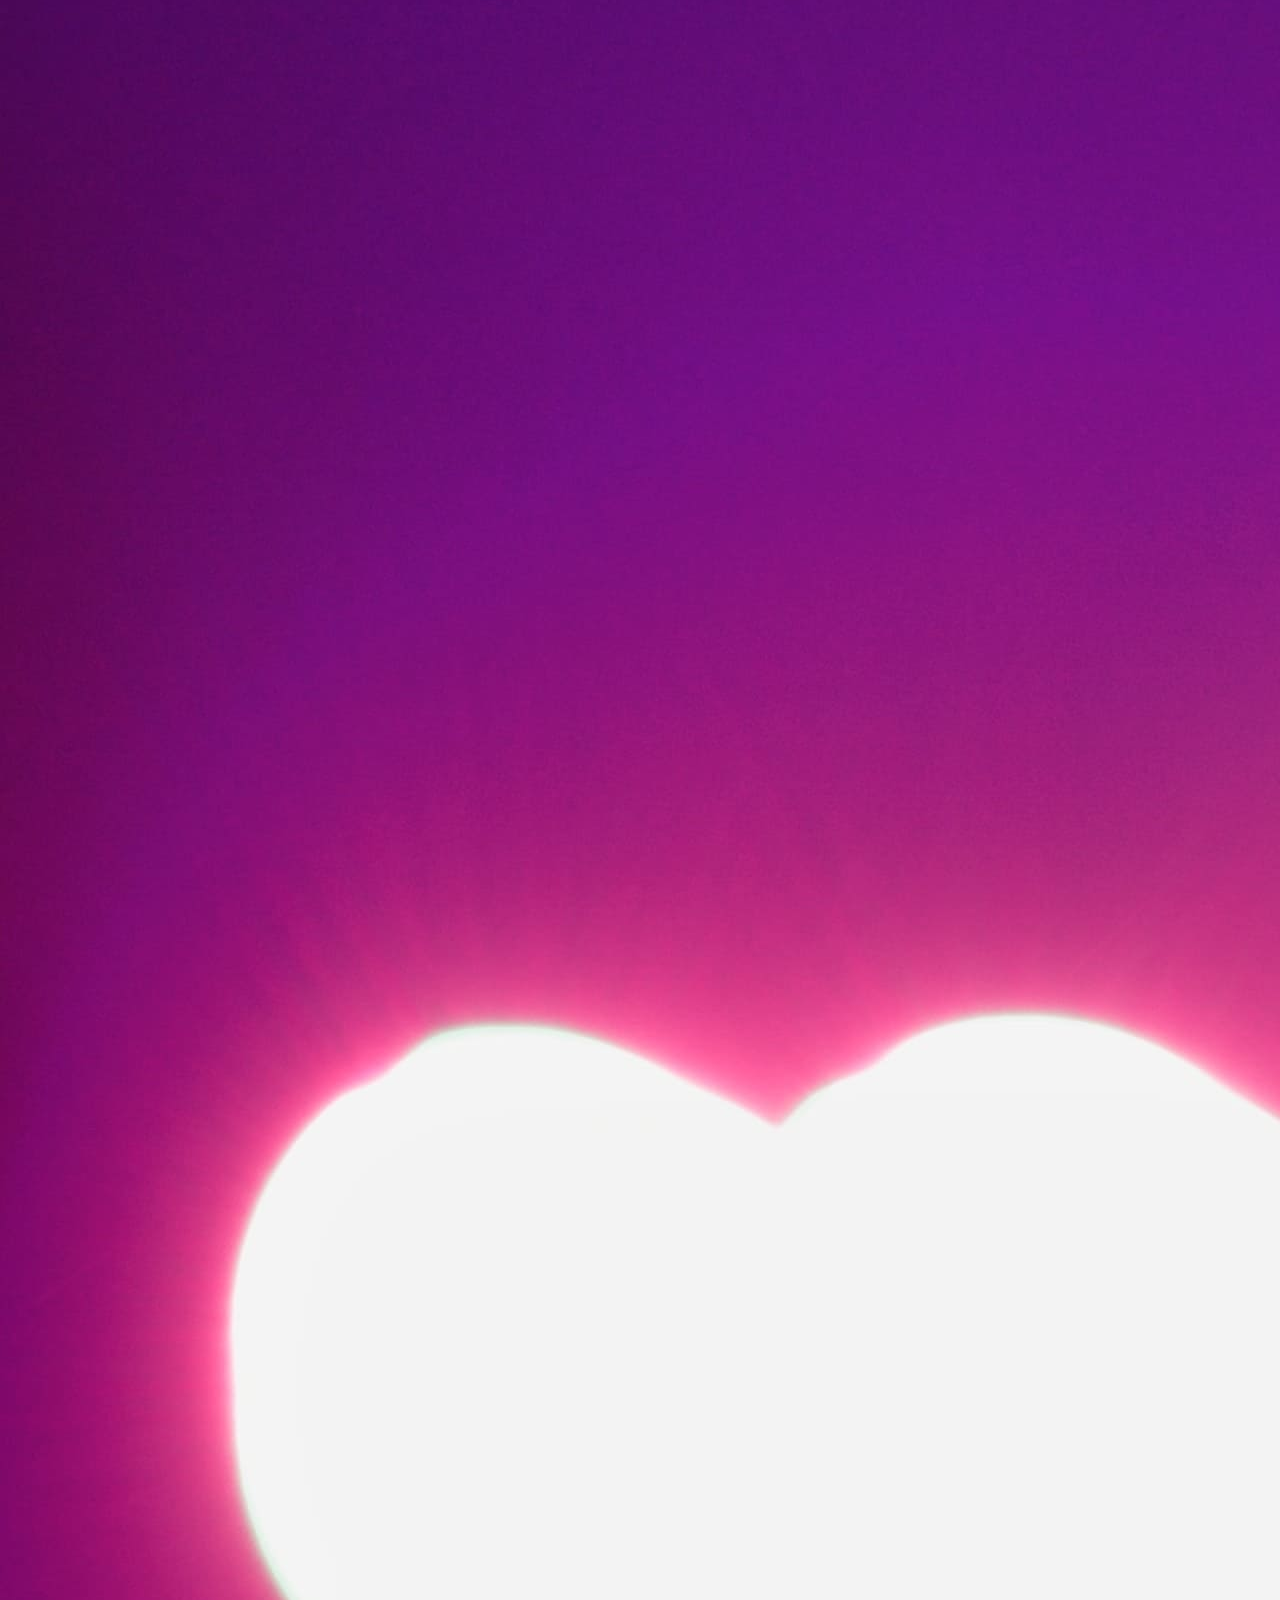
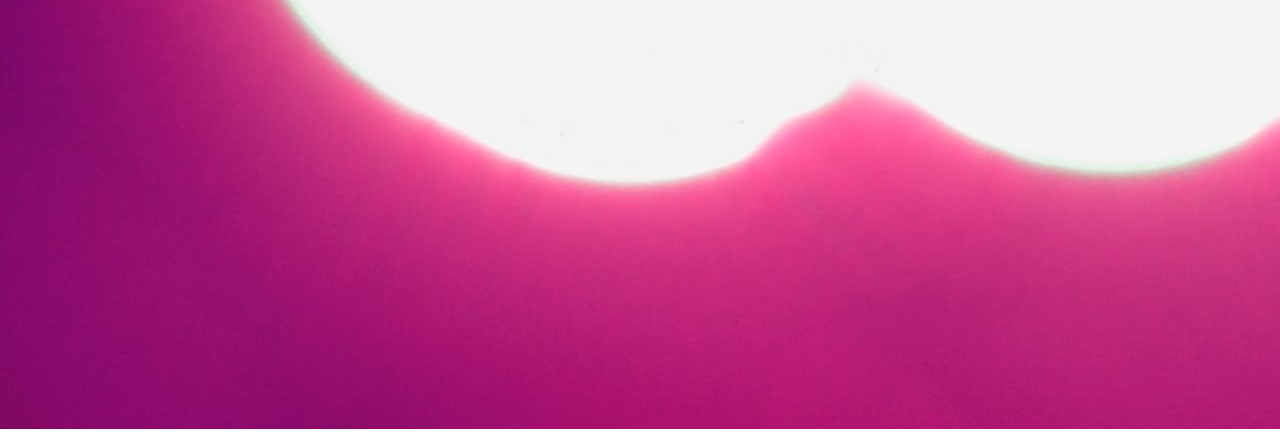
==== commit 906c63fb: "added checkbox logic to past screen" ====
--- a/index.html
+++ b/index.html
@@ -11,7 +11,7 @@
       crossorigin="anonymous"
     />
     <link rel="stylesheet" href="./styles/style.css" />
-    <link rel="icon" href="Assets/favicon.png" type="image/x-icon" />
+    <link rel="icon" href="./Assets/favicon.png" type="image/x-icon" />
   </head>
   <body>
     <header
@@ -32,7 +32,7 @@
         </button>
 
         <a class="navbar-brand" href="index.html">
-          <img src="Assets/amazing_brand.png" alt="Logo" width="100" />
+          <img src="./Assets/amazing_brand.png" alt="Logo" width="100" />
         </a>
 
         <div
@@ -41,21 +41,21 @@
         >
           <ul class="navbar-nav ml-auto">
             <li class="nav-item">
-              <a class="nav-link" href="index.html">Home</a>
-            </li>
-            <li class="nav-item">
-              <a class="nav-link" href="upcoming-events.html"
+              <a class="nav-link" href="./index.html">Home</a>
+            </li>
+            <li class="nav-item">
+              <a class="nav-link" href="./upcoming-events.html"
                 >Upcoming Events</a
               >
             </li>
             <li class="nav-item">
-              <a class="nav-link" href="past-events.html">Past Events</a>
-            </li>
-            <li class="nav-item">
-              <a class="nav-link" href="contact.html">Contact</a>
-            </li>
-            <li class="nav-item">
-              <a class="nav-link" href="stats.html">Stats</a>
+              <a class="nav-link" href="./past-events.html">Past Events</a>
+            </li>
+            <li class="nav-item">
+              <a class="nav-link" href="./contact.html">Contact</a>
+            </li>
+            <li class="nav-item">
+              <a class="nav-link" href="./stats.html">Stats</a>
             </li>
           </ul>
         </div>
@@ -107,36 +107,36 @@
           <div class="carousel-inner">
             <div class="carousel-item active">
               <img
-                src="Assets/optional_banner_1.jpg"
+                src="./Assets/optional_banner_1.jpg"
                 class="d-block w-100 carousel-bg carousel-image"
                 alt="banner1"
               />
             </div>
             <div class="carousel-item">
               <img
-                src="Assets/optional_banner_2.jpg"
-                class="d-block w-100 carousel-bg"
+                src="./Assets/optional_banner_2.jpg"
+                class="d-block w-100 carousel-bg carousel-image"
                 alt="banner2"
               />
             </div>
             <div class="carousel-item">
               <img
-                src="Assets/optional_banner_3.jpg"
-                class="d-block w-100 carousel-bg"
+                src="./Assets/optional_banner_3.jpg"
+                class="d-block w-100 carousel-bg carousel-image"
                 alt="banner3"
               />
             </div>
             <div class="carousel-item">
               <img
-                src="Assets/optional_banner_4.jpg"
-                class="d-block w-100 carousel-bg"
+                src="./Assets/optional_banner_4.jpg"
+                class="d-block w-100 carousel-bg carousel-image"
                 alt="banner4"
               />
             </div>
             <div class="carousel-item">
               <img
-                src="Assets/optional_banner_5.jpg"
-                class="d-block w-100 carousel-bg"
+                src="./Assets/optional_banner_5.jpg"
+                class="d-block w-100 carousel-bg carousel-image"
                 alt="banner5"
               />
             </div>
@@ -205,7 +205,7 @@
               id="inlineCheckbox4"
               value="option4"
             />
-            <label class="form-check-label" for="inlineCheckbox3"
+            <label class="form-check-label" for="inlineCheckbox4"
               >Food Fair</label
             >
           </div>
@@ -216,7 +216,7 @@
               id="inlineCheckbox5"
               value="option5"
             />
-            <label class="form-check-label" for="inlineCheckbox3">Race</label>
+            <label class="form-check-label" for="inlineCheckbox5">Race</label>
           </div>
           <div class="form-check form-check-inline">
             <input
@@ -225,7 +225,7 @@
               id="inlineCheckbox6"
               value="option6"
             />
-            <label class="form-check-label" for="inlineCheckbox3"
+            <label class="form-check-label" for="inlineCheckbox6"
               >Art Exhibition</label
             >
           </div>
@@ -234,25 +234,25 @@
               class="form-check-input"
               type="checkbox"
               id="inlineCheckbox7"
-              value="option6"
-            />
-            <label class="form-check-label" for="inlineCheckbox3">Cinema</label>
-          </div>
-        </div>
-
-        <form class="d-flex justify-content-end">
+              value="option7"
+            />
+            <label class="form-check-label" for="inlineCheckbox7">Cinema</label>
+          </div>
+        </div>
+
+        <form class="d-flex justify-content-end ">
           <input
-            class="form-control me-2"
+            class="search-bar form-control me-2  "
             type="search"
             placeholder="Search"
             aria-label="Search"
           />
-          <button class="btn btn-outline-dark" type="submit">Search</button>
+          <button class="search-btn btn btn-outline-dark" type="submit">Search</button>
         </form>
       </div>
 
       <div class="container-fluid">
-        <div class="row d-flex justify-content-center" id="cardContainer"></div>
+        <div class="d-flex justify-content-center flex-wrap gap-2" id="cardContainer"></div>
       </div>
 
     </main>
@@ -261,17 +261,17 @@
       <div class="container d-flex justify-content-between align-items-center">
         <div class="d-flex">
           <img
-            src="Assets/facebook.png"
+            src="./Assets/facebook.png"
             alt="facebook-logo"
             class="img-fluid icon mr-3"
           />
           <img
-            src="Assets/instagram.png"
+            src="./Assets/instagram.png"
             alt="instagram-logo"
             class="img-fluid icon mr-3"
           />
           <img
-            src="Assets/whatsapp.png"
+            src="./Assets/whatsapp.png"
             alt="whatsapp-logo"
             class="img-fluid icon mr-3"
           />
@@ -283,8 +283,8 @@
     <script
       src="https://cdn.jsdelivr.net/npm/bootstrap@5.3.1/dist/js/bootstrap.bundle.min.js"
       integrity="sha384-HwwvtgBNo3bZJJLYd8oVXjrBZt8cqVSpeBNS5n7C8IVInixGAoxmnlMuBnhbgrkm"
-      crossorigin="anonymous"
-    ></script>
+      crossorigin="anonymous">
+    </script>
     <script src="./Js/home.js" type="module"></script>
   </body>
 </html>
--- a/styles/style.css
+++ b/styles/style.css
@@ -2,19 +2,6 @@
   margin: 0px;
   padding: 0px;
   box-sizing: border-box;
-}
-
-html, body {
-  height: 100%;
-}
-
-body {
-  display: flex;
-  flex-direction: column;
-}
-
-main {
-  flex-grow: 1;
 }
 
 .carousel-text {
@@ -45,6 +32,13 @@
   width: 50px;
 }
 
+.search-bar {
+  height: 30px;
+}
+.search-btn {
+  height: 30px;
+}
+
 .card-img-top {
   height: 200px;
   object-fit: cover;
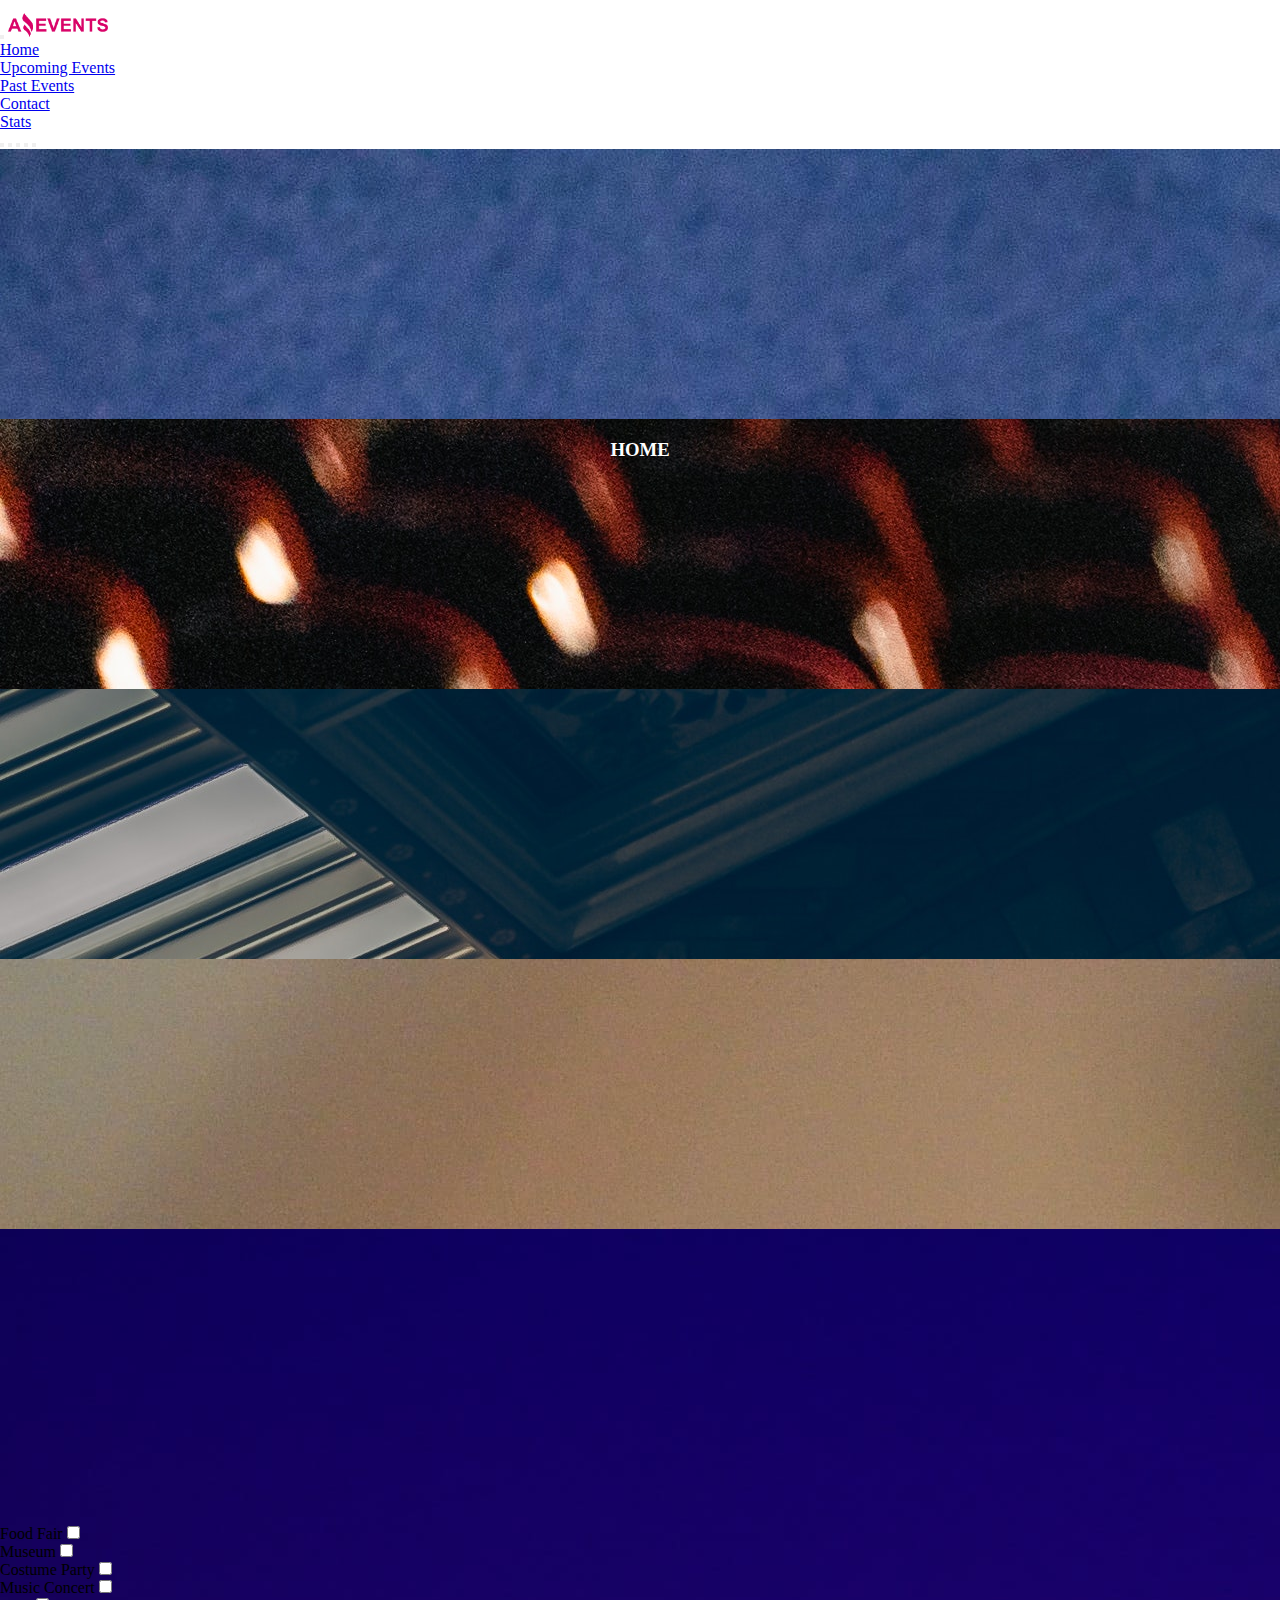
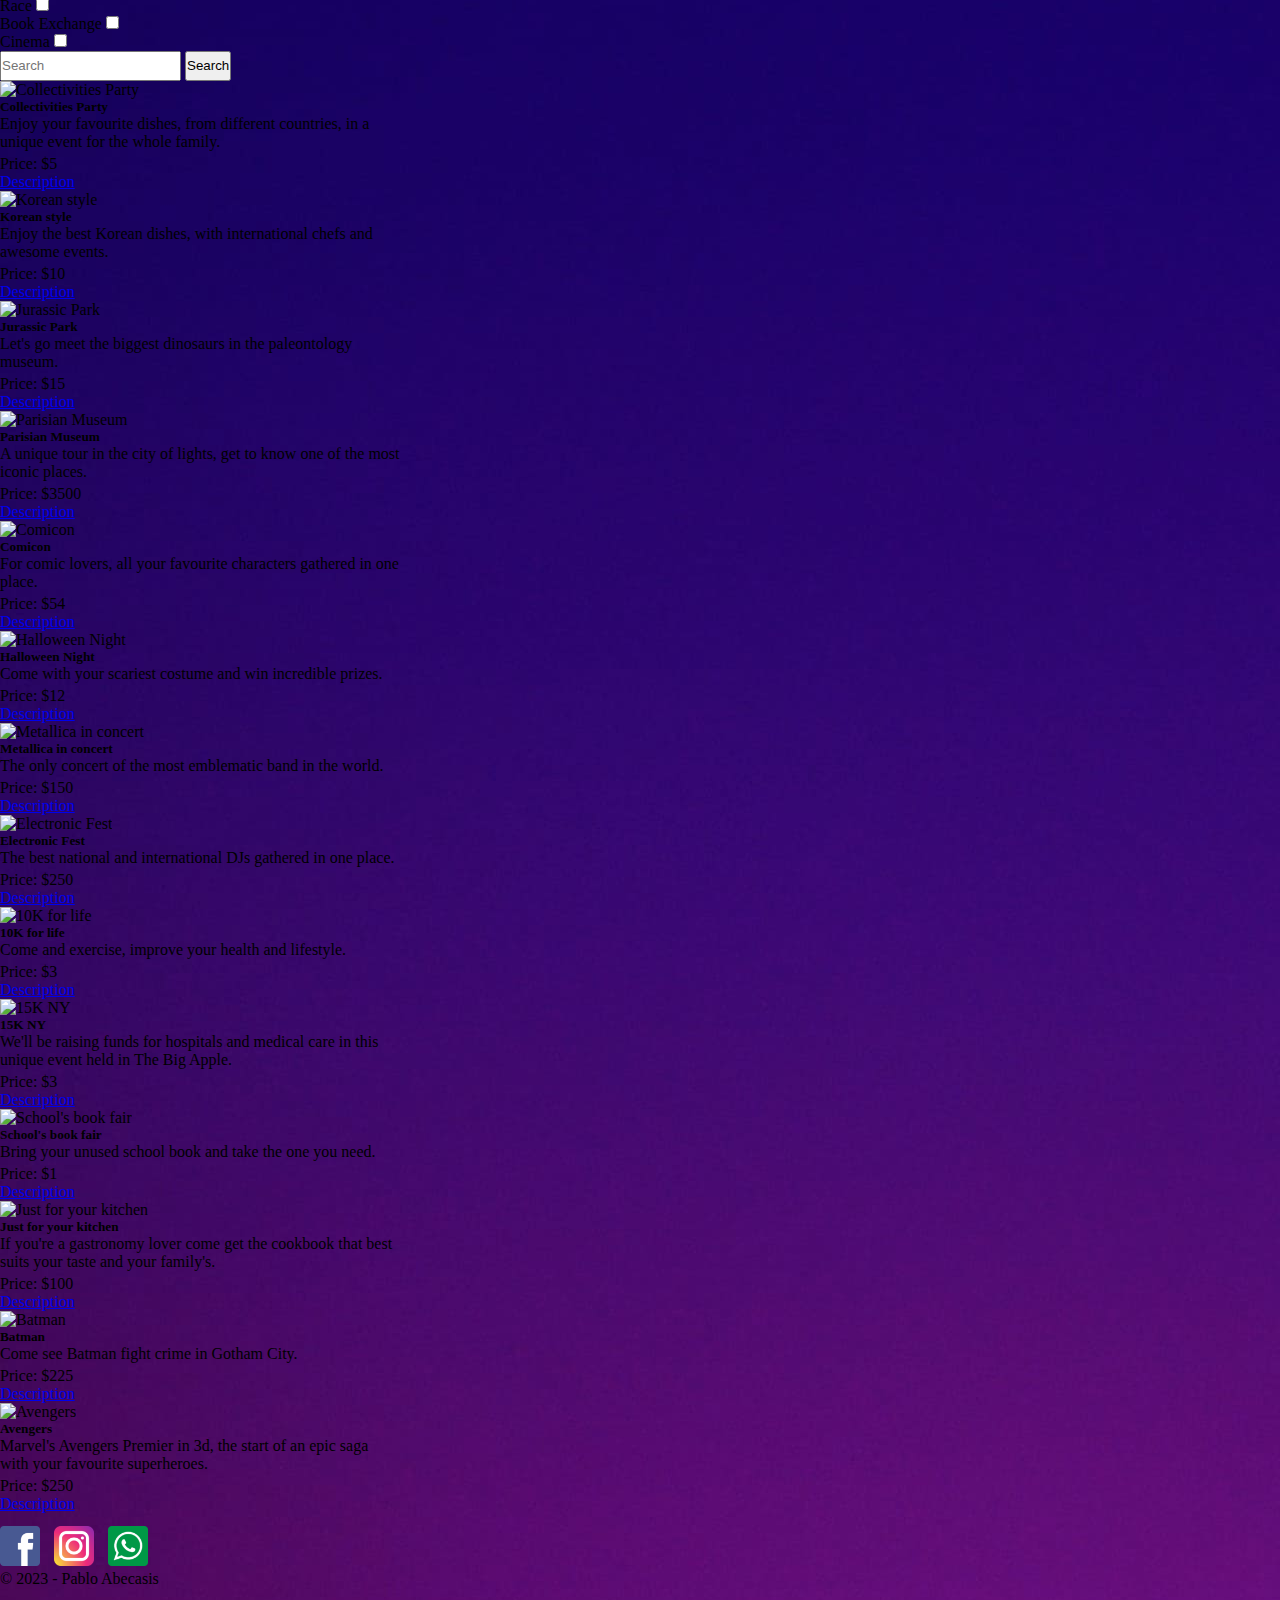
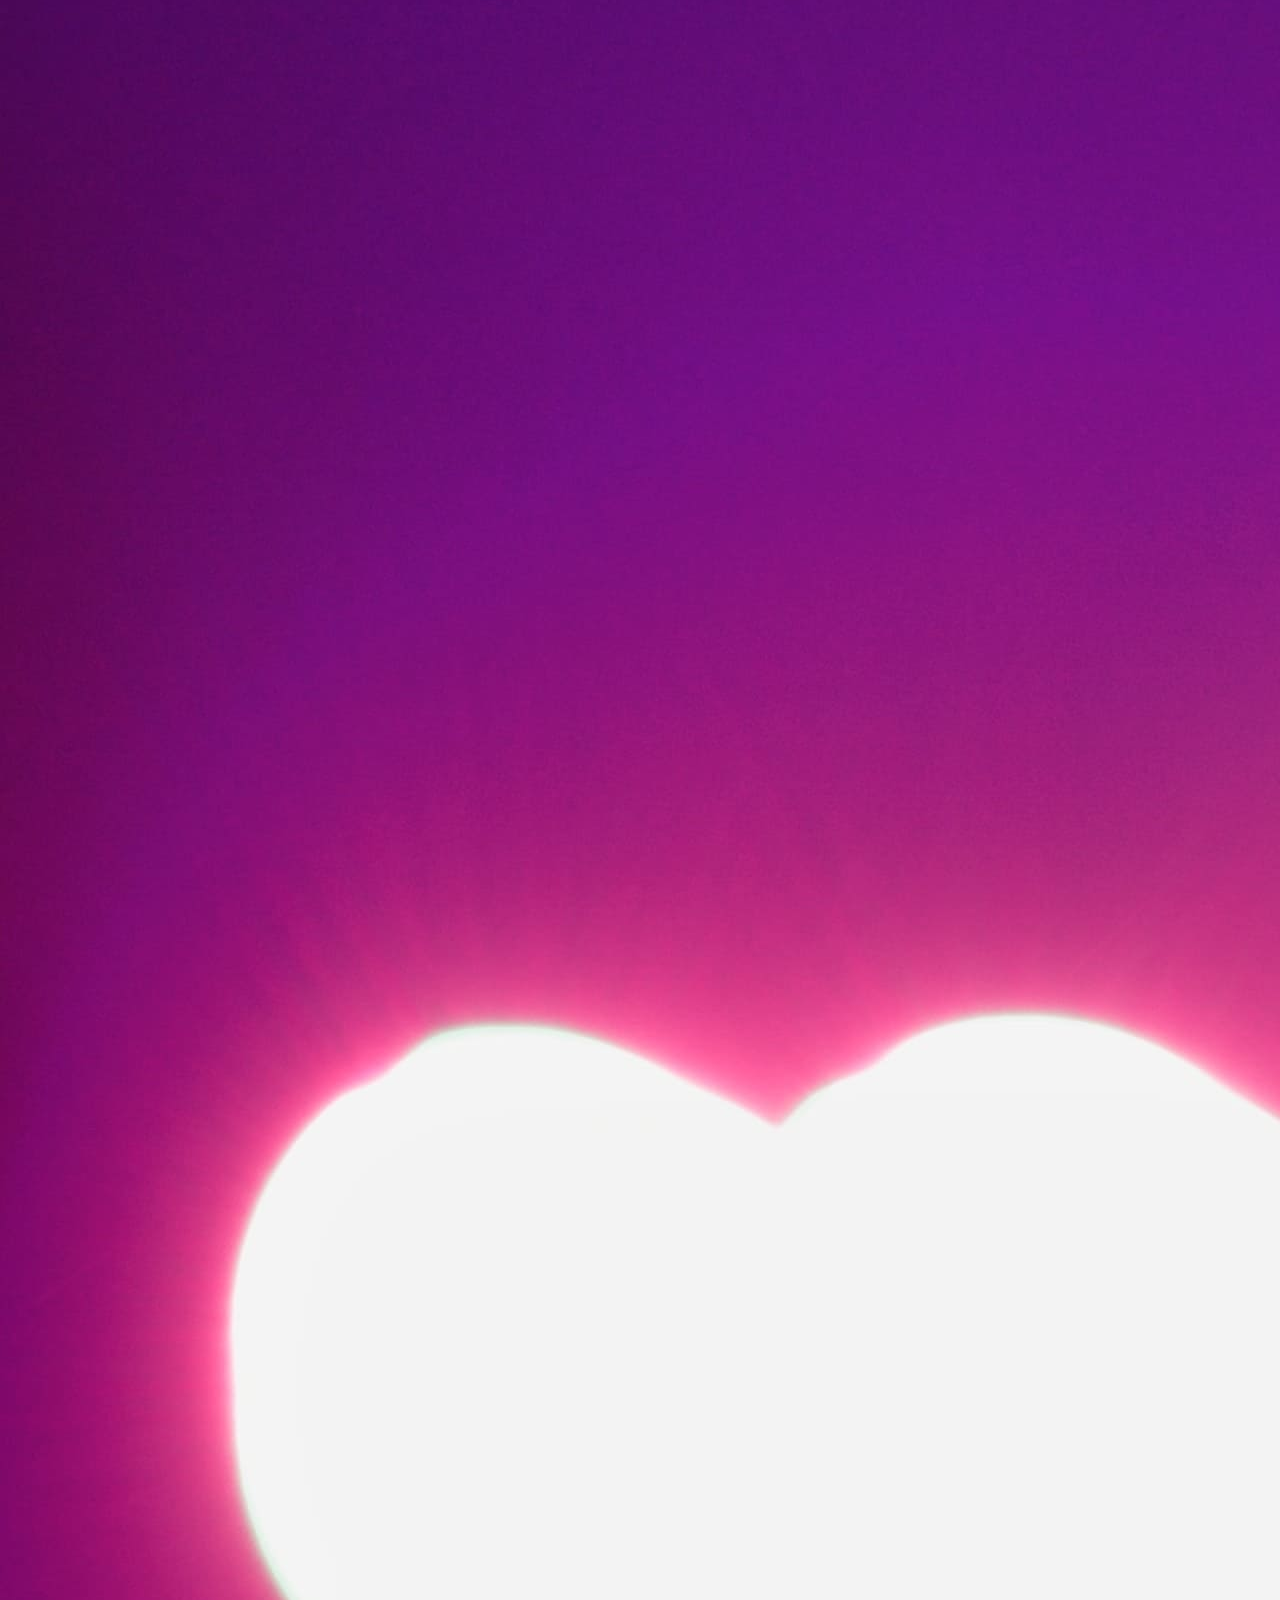
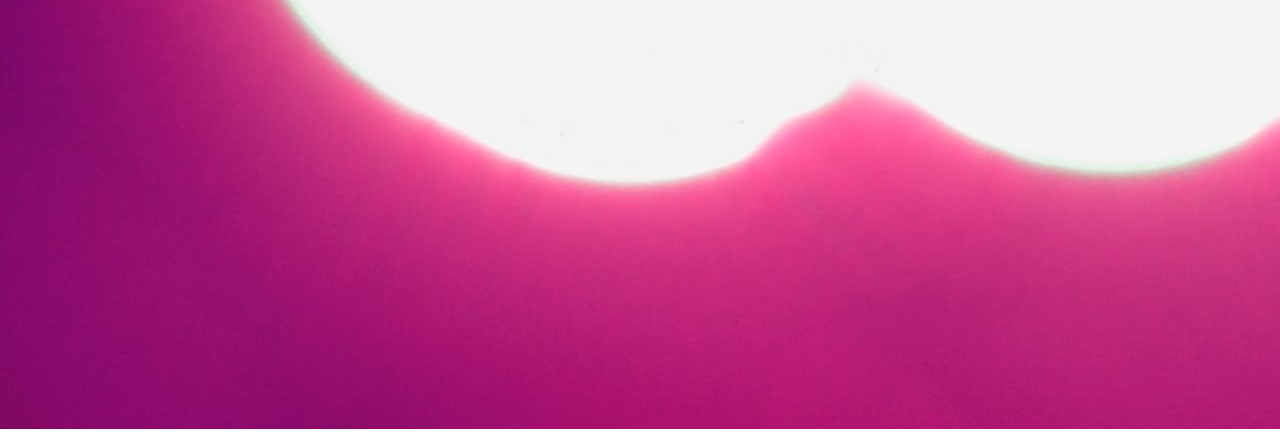
==== commit 0f07ff31: "task3 casi lista" ====
--- a/index.html
+++ b/index.html
@@ -63,6 +63,7 @@
     </header>
 
     <main>
+      <!-- Carousel -->
       <div class="position-relative">
         <h3 class="carousel-text">HOME</h3>
         <div
@@ -162,99 +163,35 @@
           </button> -->
         </div>
       </div>
-
+      
+      <!-- Checkboxes - Search Bar -->
       <div class="container d-flex mb-4">
-        <div class="container d-flex justify-content-start flex-wrap">
-          <div class="form-check form-check-inline">
-            <input
-              class="form-check-input"
-              type="checkbox"
-              id="inlineCheckbox1"
-              value="option1"
-            />
-            <label class="form-check-label" for="inlineCheckbox1"
-              >Music Concert</label
-            >
-          </div>
-          <div class="form-check form-check-inline">
-            <input
-              class="form-check-input"
-              type="checkbox"
-              id="inlineCheckbox2"
-              value="option2"
-            />
-            <label class="form-check-label" for="inlineCheckbox2"
-              >Costume Party</label
-            >
-          </div>
-          <div class="form-check form-check-inline">
-            <input
-              class="form-check-input"
-              type="checkbox"
-              id="inlineCheckbox3"
-              value="option3"
-            />
-            <label class="form-check-label" for="inlineCheckbox3"
-              >Book Exchange</label
-            >
-          </div>
-          <div class="form-check form-check-inline">
-            <input
-              class="form-check-input"
-              type="checkbox"
-              id="inlineCheckbox4"
-              value="option4"
-            />
-            <label class="form-check-label" for="inlineCheckbox4"
-              >Food Fair</label
-            >
-          </div>
-          <div class="form-check form-check-inline">
-            <input
-              class="form-check-input"
-              type="checkbox"
-              id="inlineCheckbox5"
-              value="option5"
-            />
-            <label class="form-check-label" for="inlineCheckbox5">Race</label>
-          </div>
-          <div class="form-check form-check-inline">
-            <input
-              class="form-check-input"
-              type="checkbox"
-              id="inlineCheckbox6"
-              value="option6"
-            />
-            <label class="form-check-label" for="inlineCheckbox6"
-              >Art Exhibition</label
-            >
-          </div>
-          <div class="form-check form-check-inline">
-            <input
-              class="form-check-input"
-              type="checkbox"
-              id="inlineCheckbox7"
-              value="option7"
-            />
-            <label class="form-check-label" for="inlineCheckbox7">Cinema</label>
-          </div>
-        </div>
-
-        <form class="d-flex justify-content-end ">
+        <div
+          class="container d-flex justify-content-start flex-wrap"
+          id="checkboxContainer"
+        ></div>
+
+        <form class="d-flex justify-content-end">
           <input
-            class="search-bar form-control me-2  "
+            class="search-bar form-control me-2"
             type="search"
             placeholder="Search"
             aria-label="Search"
-          />
-          <button class="search-btn btn btn-outline-dark" type="submit">Search</button>
+            id="searchInput"
+          />
+          <button class="search-btn btn btn-outline-dark" id="searchBtn" type="submit">
+            Search
+          </button>
         </form>
       </div>
 
+      <!-- Cards -->
       <div class="container-fluid">
-        <div class="d-flex justify-content-center flex-wrap gap-2" id="cardContainer"></div>
-      </div>
-
+        <div
+        class=" d-flex justify-content-center flex-wrap gap-2"
+          id="allCardContainer"
+        ></div>
+      </div>
     </main>
 
     <footer class="bg-dark text-white text-center py-3">
--- a/styles/style.css
+++ b/styles/style.css
@@ -2,6 +2,14 @@
   margin: 0px;
   padding: 0px;
   box-sizing: border-box;
+}
+body {
+  display: flex;
+  flex-direction: column;
+  min-height: 100vh;
+}
+main {
+  flex-grow: 1;
 }
 
 .carousel-text {
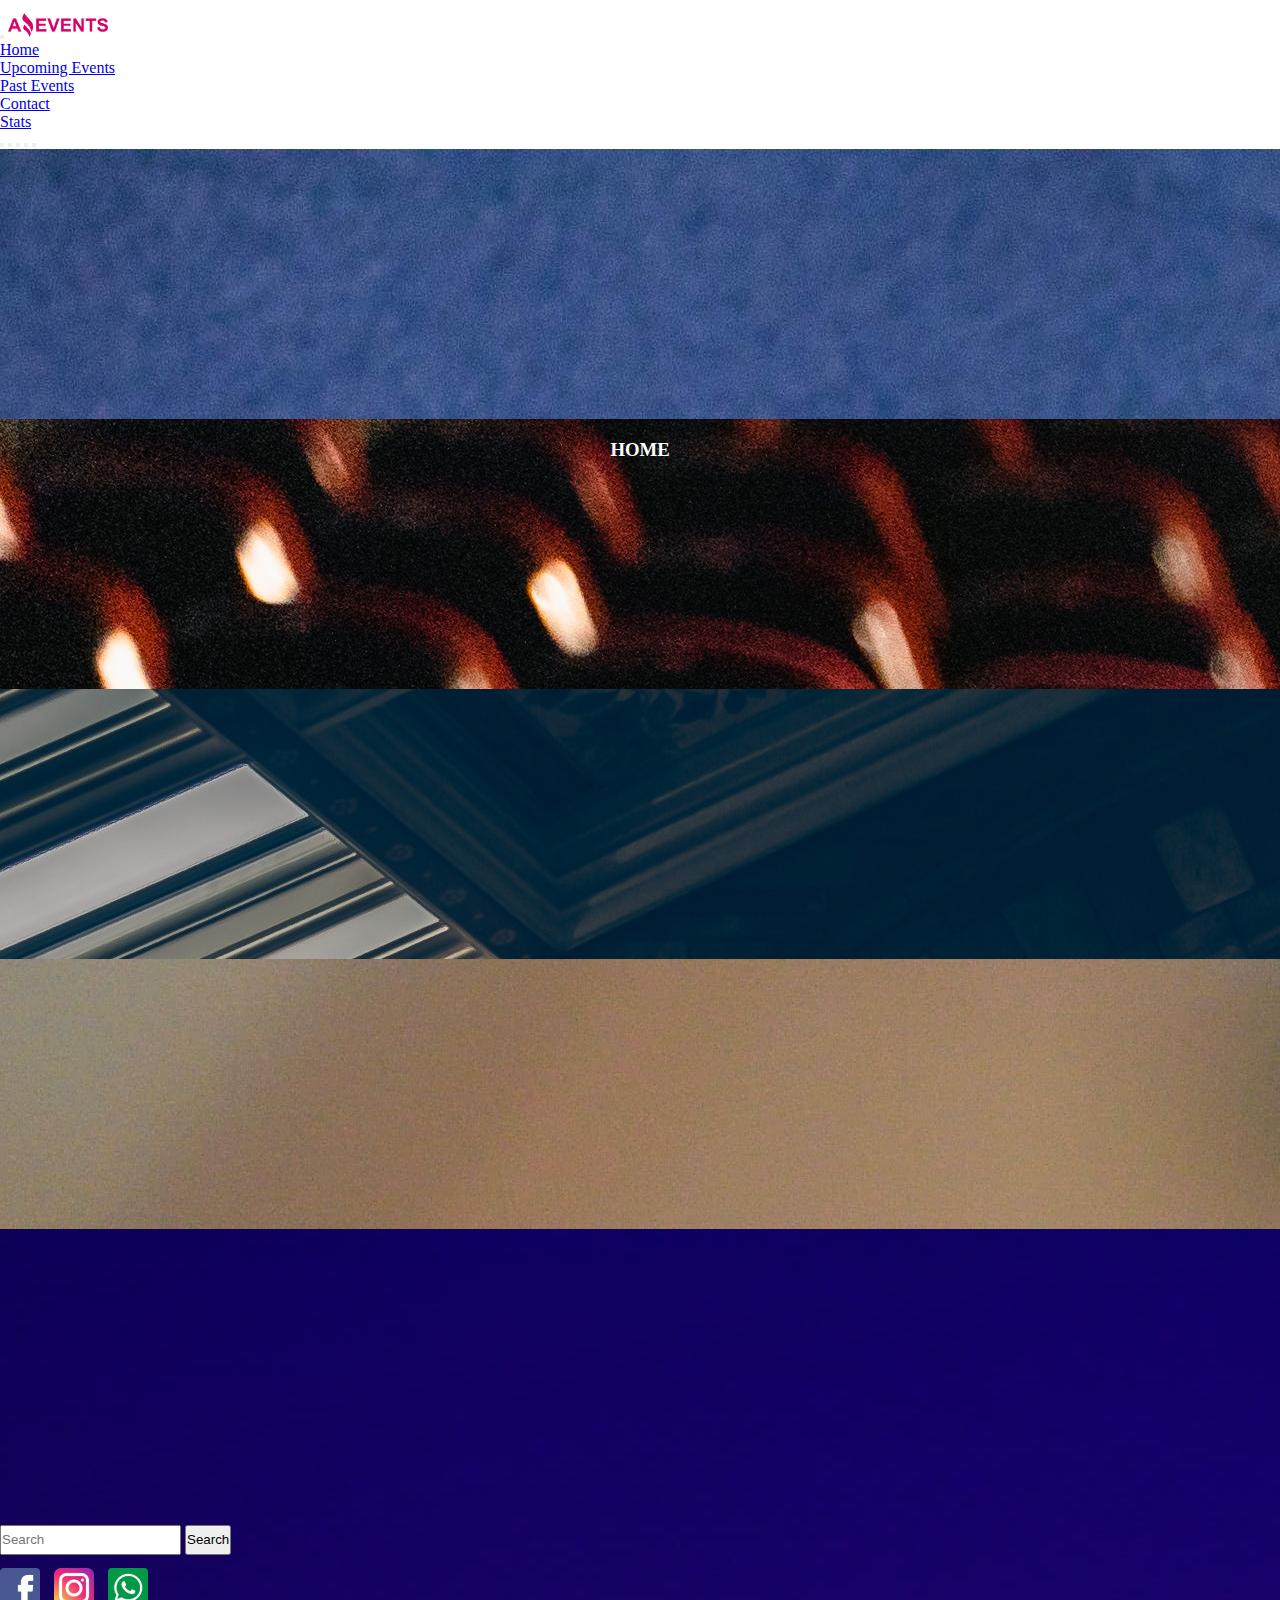
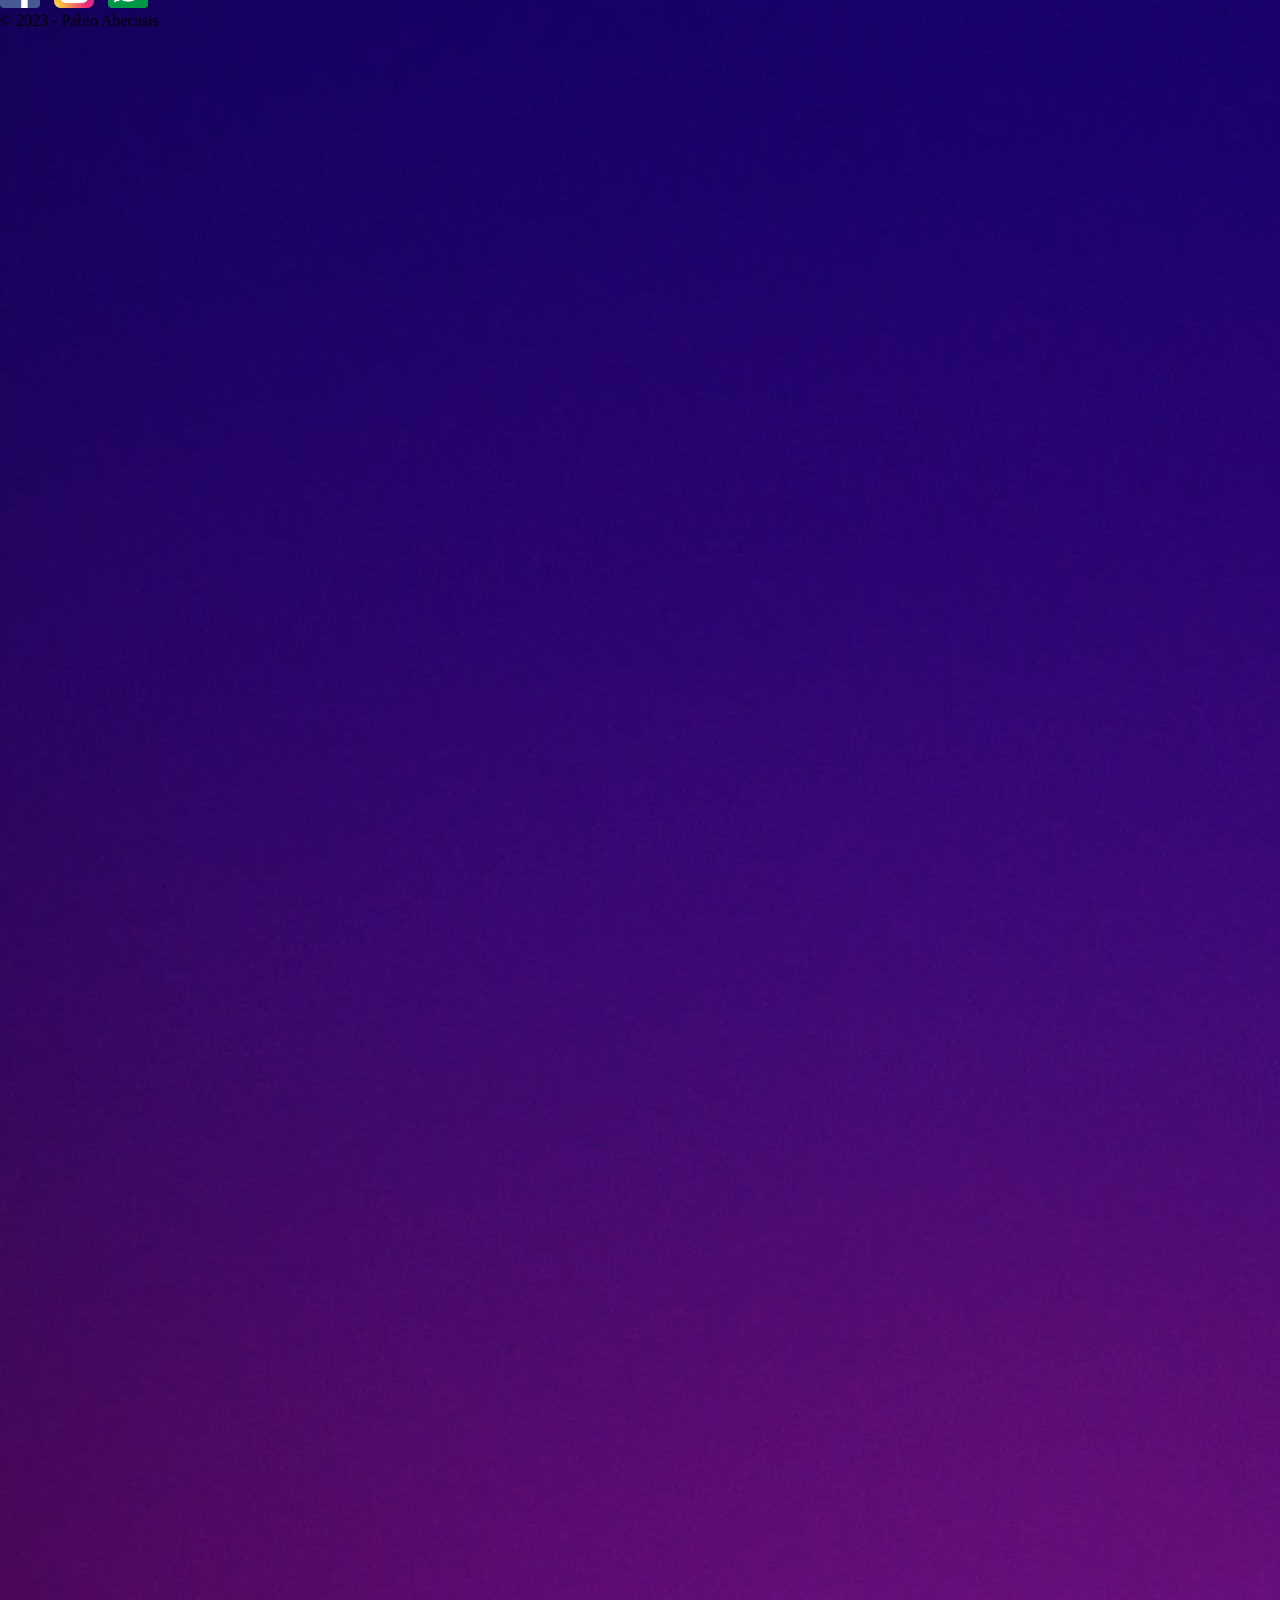
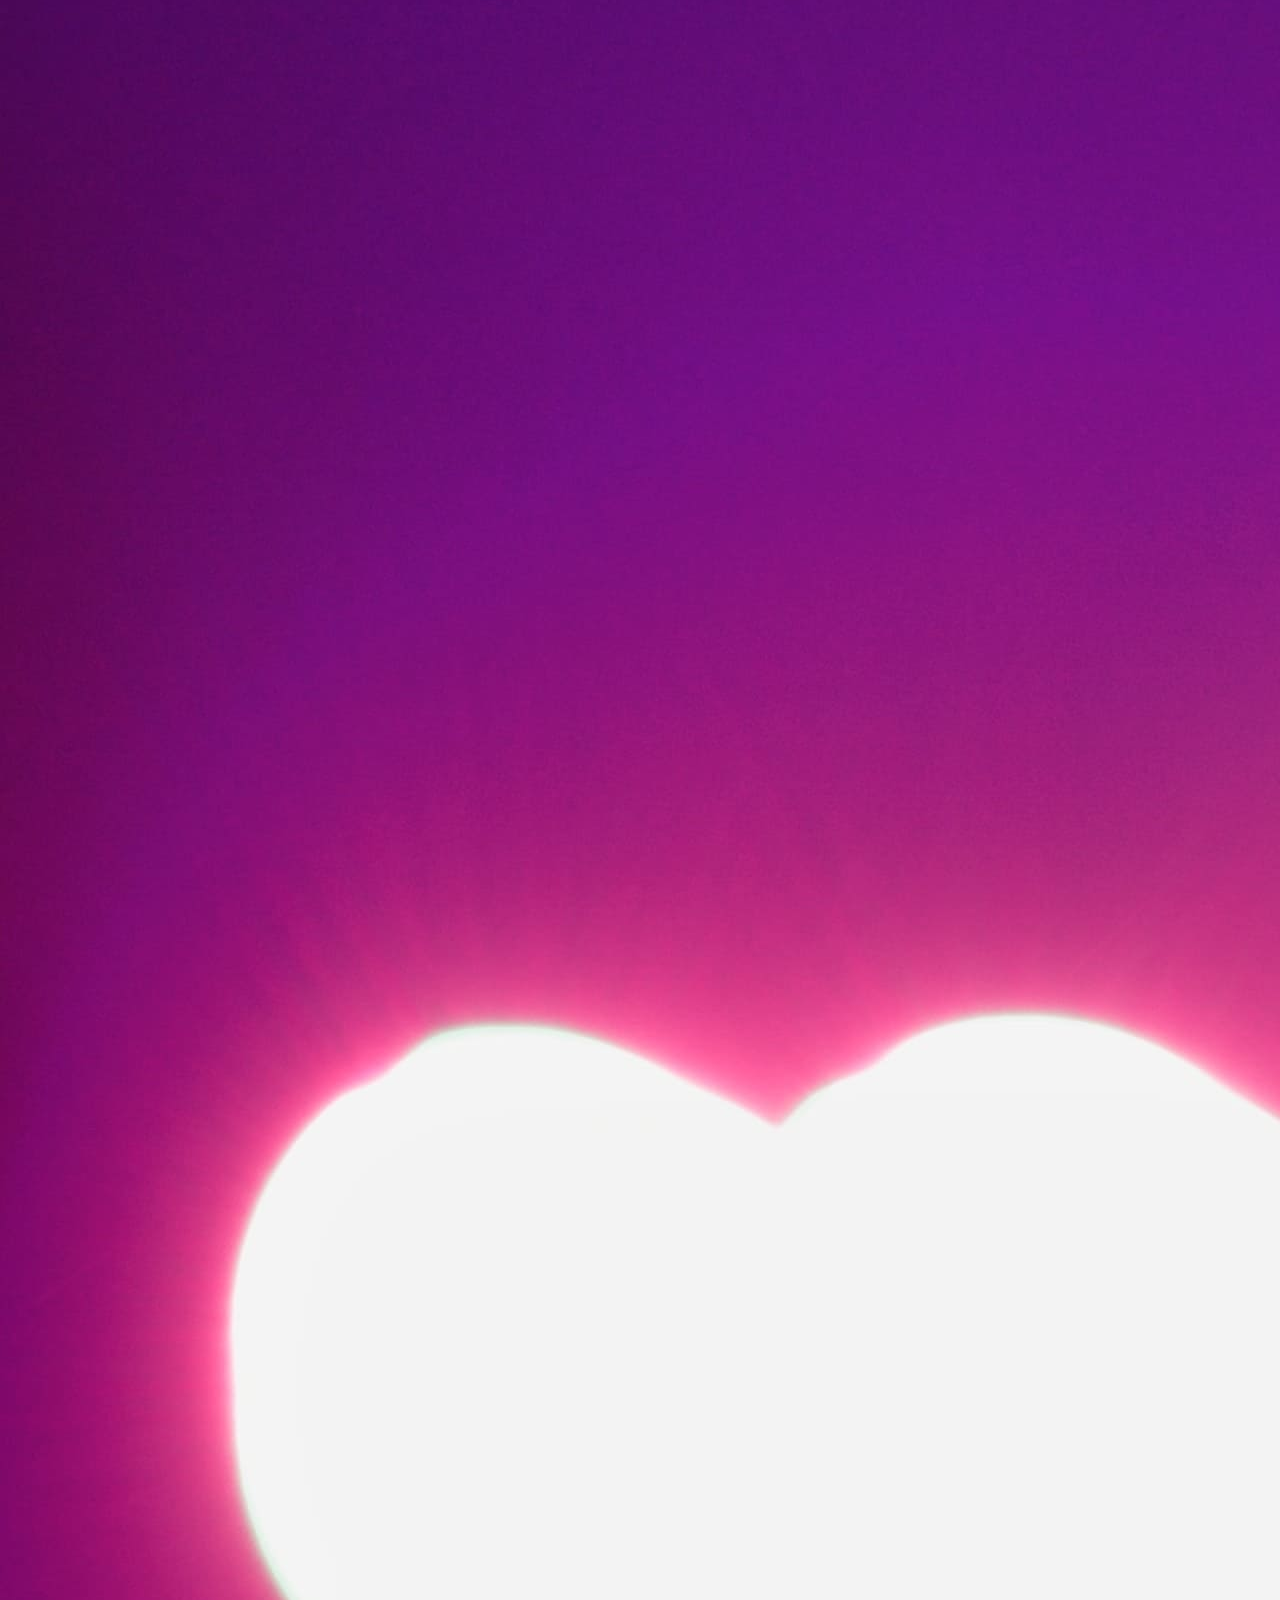
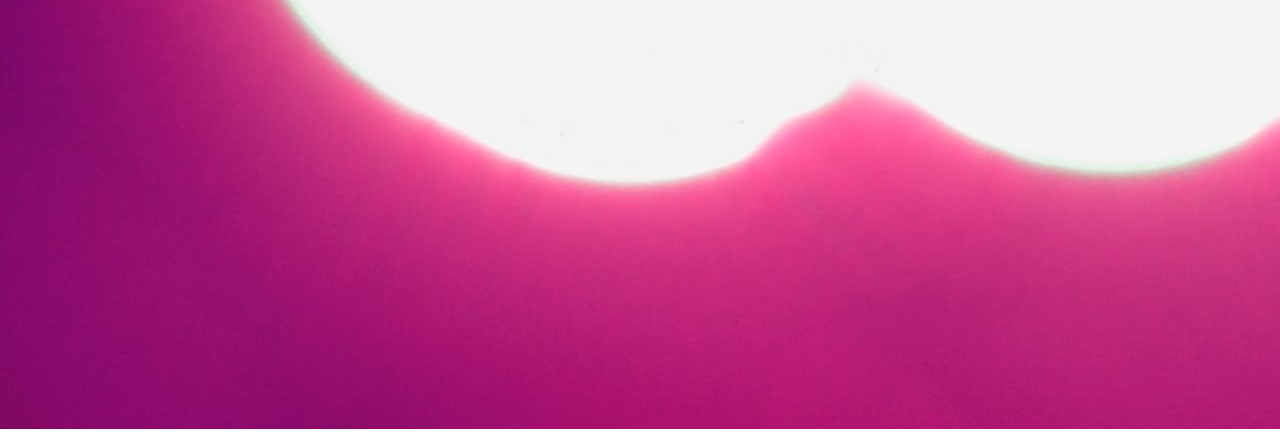
==== commit 453213a3: "sprint4 home, upc, y past funcionando" ====
--- a/index.html
+++ b/index.html
@@ -63,6 +63,7 @@
     </header>
 
     <main>
+      
       <!-- Carousel -->
       <div class="position-relative">
         <h3 class="carousel-text">HOME</h3>
